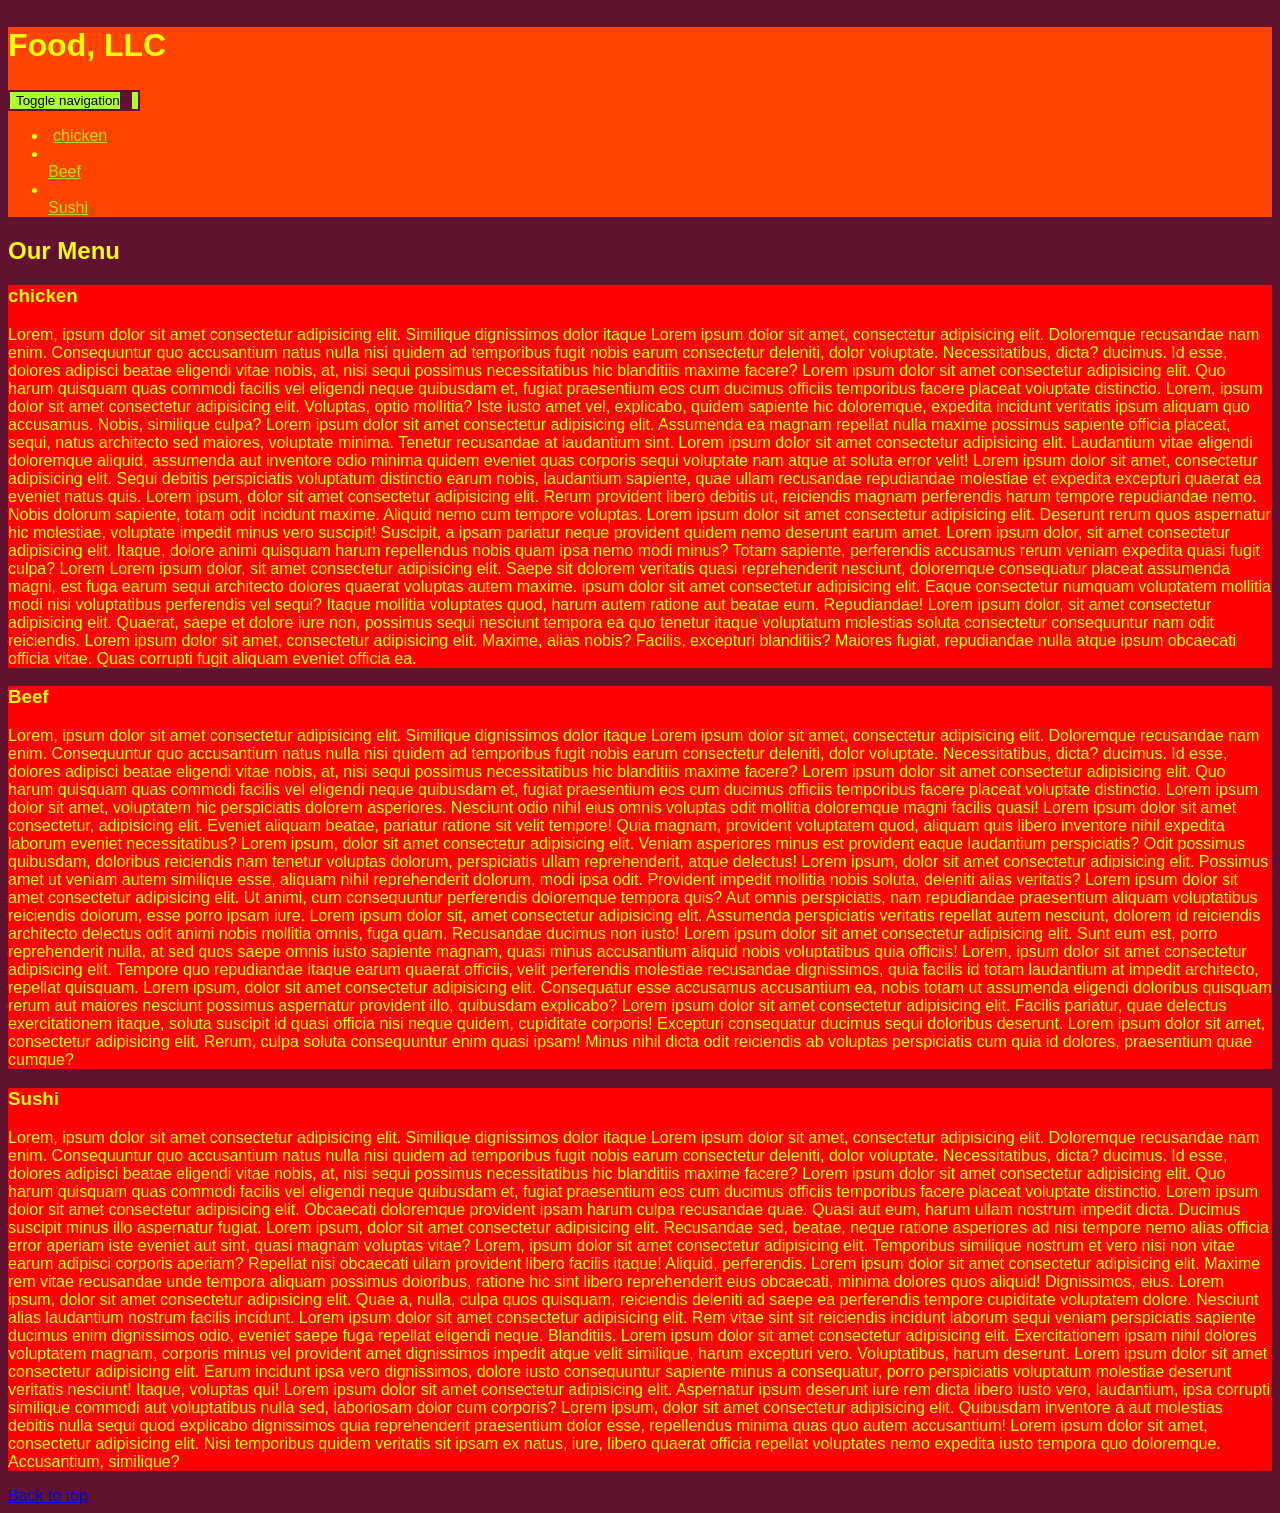
==== gh-pages/module3-solution/index.html @ da10a1c9 "module3" ====
<!DOCTYPE html>
<html lang="en">
  <head>
    <meta charset="UTF-8" />
    <meta http-equiv="X-UA-Compatible" content="IE=edge" />
    <meta name="viewport" content="width=device-width, initial-scale=1.0" />
    <title>Food, LLC</title>
    <link
      rel="stylesheet"
      href="/css/bootstrap-3.3.7-dist/css/bootstrap.min.css"
    />
    <link rel="stylesheet" href="css/styles.css" />
    <link
      rel="stylesheet"
      href="https://fonts.googleapis.com/css2?family=Oxygen:wght@700&display=swap"
    />
  </head>
  <body>
    <header>
      <nav id="header-nav" class="navbar navbar-default">
        <div class="container">
          <div class="navbar-header">
            <h1 id="company-name" class="navbar-brand text-center">
              Food, LLC
            </h1>
            <!-- <div class="navbar-brand pull-left">
                        <h1>Food, LLC</h1>
                    </div> -->

            <button
              type="button"
              class="navbar-toggle collapsed"
              data-toggle="collapse"
              data-target="#collapsable-nav"
              aria-expanded="false"
            >
              <span class="sr-only">Toggle navigation</span>
              <span class="icon-bar"></span>
              <span class="icon-bar"></span>
              <span class="icon-bar"></span>
            </button>
          </div>

          <div id="collapsable-nav" class="collapse navbar-collapse">
            <ul
              id="nav-list"
              class="nav navbar-nav navbar-right hidden visible-xs"
            >
              <li>
                <a href="#chicken">
                  <span class="glyphicon glyphicon-cutlery"></span>
                  chicken
                </a>
              </li>

              <li>
                <a href="#beef">
                  <span class="glyphicon glyphicon-cutlery"></span>
                  <br class="hidden-xs" />
                  Beef
                </a>
              </li>

              <li>
                <a href="#beef">
                  <span class="glyphicon glyphicon-cutlery"></span>
                  <br class="hidden-xs" />
                  Sushi
                </a>
              </li>
            </ul>
          </div>
        </div>
      </nav>
    </header>

    <div id="main-content" class="container">
      <div class="row">
        <h2 id="top" class="text-center">Our Menu</h2>
        <div
          id="chicken"
          class="col-lg-12 col-md-6 col-xs-12 col-sm-12 section-background-color"
        >
          <h3 class="text-center">chicken</h3>
          <p>
            Lorem, ipsum dolor sit amet consectetur adipisicing elit. Similique
            dignissimos dolor itaque Lorem ipsum dolor sit amet, consectetur
            adipisicing elit. Doloremque recusandae nam enim. Consequuntur quo
            accusantium natus nulla nisi quidem ad temporibus fugit nobis earum
            consectetur deleniti, dolor voluptate. Necessitatibus, dicta?
            ducimus. Id esse, dolores adipisci beatae eligendi vitae nobis, at,
            nisi sequi possimus necessitatibus hic blanditiis maxime facere?
            Lorem ipsum dolor sit amet consectetur adipisicing elit. Quo harum
            quisquam quas commodi facilis vel eligendi neque quibusdam et,
            fugiat praesentium eos cum ducimus officiis temporibus facere
            placeat voluptate distinctio. Lorem, ipsum dolor sit amet
            consectetur adipisicing elit. Voluptas, optio mollitia? Iste iusto
            amet vel, explicabo, quidem sapiente hic doloremque, expedita
            incidunt veritatis ipsum aliquam quo accusamus. Nobis, similique
            culpa? Lorem ipsum dolor sit amet consectetur adipisicing elit.
            Assumenda ea magnam repellat nulla maxime possimus sapiente officia
            placeat, sequi, natus architecto sed maiores, voluptate minima.
            Tenetur recusandae at laudantium sint. Lorem ipsum dolor sit amet
            consectetur adipisicing elit. Laudantium vitae eligendi doloremque
            aliquid, assumenda aut inventore odio minima quidem eveniet quas
            corporis sequi voluptate nam atque at soluta error velit! Lorem
            ipsum dolor sit amet, consectetur adipisicing elit. Sequi debitis
            perspiciatis voluptatum distinctio earum nobis, laudantium sapiente,
            quae ullam recusandae repudiandae molestiae et expedita excepturi
            quaerat ea eveniet natus quis. Lorem ipsum, dolor sit amet
            consectetur adipisicing elit. Rerum provident libero debitis ut,
            reiciendis magnam perferendis harum tempore repudiandae nemo. Nobis
            dolorum sapiente, totam odit incidunt maxime. Aliquid nemo cum
            tempore voluptas. Lorem ipsum dolor sit amet consectetur adipisicing
            elit. Deserunt rerum quos aspernatur hic molestiae, voluptate
            impedit minus vero suscipit! Suscipit, a ipsam pariatur neque
            provident quidem nemo deserunt earum amet. Lorem ipsum dolor, sit
            amet consectetur adipisicing elit. Itaque, dolore animi quisquam
            harum repellendus nobis quam ipsa nemo modi minus? Totam sapiente,
            perferendis accusamus rerum veniam expedita quasi fugit culpa? Lorem Lorem ipsum dolor, sit amet consectetur adipisicing elit. Saepe sit dolorem veritatis quasi reprehenderit nesciunt, doloremque consequatur placeat assumenda magni, est fuga earum sequi architecto dolores quaerat voluptas autem maxime.
            ipsum dolor sit amet consectetur adipisicing elit. Eaque consectetur
            numquam voluptatem mollitia modi nisi voluptatibus perferendis vel
            sequi? Itaque mollitia voluptates quod, harum autem ratione aut
            beatae eum. Repudiandae! Lorem ipsum dolor, sit amet consectetur
            adipisicing elit. Quaerat, saepe et dolore iure non, possimus sequi
            nesciunt tempora ea quo tenetur itaque voluptatum molestias soluta
            consectetur consequuntur nam odit reiciendis. Lorem ipsum dolor sit
            amet, consectetur adipisicing elit. Maxime, alias nobis? Facilis,
            excepturi blanditiis? Maiores fugiat, repudiandae nulla atque ipsum
            obcaecati officia vitae. Quas corrupti fugit aliquam eveniet officia
            ea.
          </p>
        </div>

        <div
          id="beef"
          class="col-lg-12 col-md-6 col-xs-12 col-sm-12 section-background-color"
        >
          <h3 class="text-center">Beef</h3>
          <p>
            Lorem, ipsum dolor sit amet consectetur adipisicing elit. Similique
            dignissimos dolor itaque Lorem ipsum dolor sit amet, consectetur
            adipisicing elit. Doloremque recusandae nam enim. Consequuntur quo
            accusantium natus nulla nisi quidem ad temporibus fugit nobis earum
            consectetur deleniti, dolor voluptate. Necessitatibus, dicta?
            ducimus. Id esse, dolores adipisci beatae eligendi vitae nobis, at,
            nisi sequi possimus necessitatibus hic blanditiis maxime facere?
            Lorem ipsum dolor sit amet consectetur adipisicing elit. Quo harum
            quisquam quas commodi facilis vel eligendi neque quibusdam et,
            fugiat praesentium eos cum ducimus officiis temporibus facere
            placeat voluptate distinctio. Lorem ipsum dolor sit amet,
            voluptatem hic perspiciatis dolorem asperiores. Nesciunt odio nihil
            eius omnis voluptas odit mollitia doloremque magni facilis quasi!
            Lorem ipsum dolor sit amet consectetur, adipisicing elit. Eveniet
            aliquam beatae, pariatur ratione sit velit tempore! Quia magnam,
            provident voluptatem quod, aliquam quis libero inventore nihil
            expedita laborum eveniet necessitatibus? Lorem ipsum, dolor sit amet
            consectetur adipisicing elit. Veniam asperiores minus est provident
            eaque laudantium perspiciatis? Odit possimus quibusdam, doloribus
            reiciendis nam tenetur voluptas dolorum, perspiciatis ullam
            reprehenderit, atque delectus! Lorem ipsum, dolor sit amet
            consectetur adipisicing elit. Possimus amet ut veniam autem
            similique esse, aliquam nihil reprehenderit dolorum, modi ipsa odit.
            Provident impedit mollitia nobis soluta, deleniti alias veritatis?
            Lorem ipsum dolor sit amet consectetur adipisicing elit. Ut animi,
            cum consequuntur perferendis doloremque tempora quis? Aut omnis
            perspiciatis, nam repudiandae praesentium aliquam voluptatibus
            reiciendis dolorum, esse porro ipsam iure. Lorem ipsum dolor sit,
            amet consectetur adipisicing elit. Assumenda perspiciatis veritatis
            repellat autem nesciunt, dolorem id reiciendis architecto delectus
            odit animi nobis mollitia omnis, fuga quam. Recusandae ducimus non
            iusto! Lorem ipsum dolor sit amet consectetur adipisicing elit. Sunt
            eum est, porro reprehenderit nulla, at sed quos saepe omnis iusto
            sapiente magnam, quasi minus accusantium aliquid nobis voluptatibus
            quia officiis! Lorem, ipsum dolor sit amet consectetur adipisicing
            elit. Tempore quo repudiandae itaque earum quaerat officiis, velit
            perferendis molestiae recusandae dignissimos, quia facilis id totam
            laudantium at impedit architecto, repellat quisquam. Lorem ipsum,
            dolor sit amet consectetur adipisicing elit. Consequatur esse
            accusamus accusantium ea, nobis totam ut assumenda eligendi
            doloribus quisquam rerum aut maiores nesciunt possimus aspernatur
            provident illo, quibusdam explicabo? Lorem ipsum dolor sit amet
            consectetur adipisicing elit. Facilis pariatur, quae delectus
            exercitationem itaque, soluta suscipit id quasi officia nisi neque
            quidem, cupiditate corporis! Excepturi consequatur ducimus sequi
            doloribus deserunt. Lorem ipsum dolor sit amet, consectetur
            adipisicing elit. Rerum, culpa soluta consequuntur enim quasi ipsam!
            Minus nihil dicta odit reiciendis ab voluptas perspiciatis cum quia
            id dolores, praesentium quae cumque?
          </p>
        </div>

        <div
          id="sushi"
          class="col-lg-12 col-md-12 col-xs-12 col-sm-12 section-background-color"
        >
          <h3 class="text-center">Sushi</h3>
          <p>
            Lorem, ipsum dolor sit amet consectetur adipisicing elit. Similique
            dignissimos dolor itaque Lorem ipsum dolor sit amet, consectetur
            adipisicing elit. Doloremque recusandae nam enim. Consequuntur quo
            accusantium natus nulla nisi quidem ad temporibus fugit nobis earum
            consectetur deleniti, dolor voluptate. Necessitatibus, dicta?
            ducimus. Id esse, dolores adipisci beatae eligendi vitae nobis, at,
            nisi sequi possimus necessitatibus hic blanditiis maxime facere?
            Lorem ipsum dolor sit amet consectetur adipisicing elit. Quo harum
            quisquam quas commodi facilis vel eligendi neque quibusdam et,
            fugiat praesentium eos cum ducimus officiis temporibus facere
            placeat voluptate distinctio. Lorem ipsum dolor sit amet consectetur
            adipisicing elit. Obcaecati doloremque provident ipsam harum culpa
            recusandae quae. Quasi aut eum, harum ullam nostrum impedit dicta.
            Ducimus suscipit minus illo aspernatur fugiat. Lorem ipsum, dolor
            sit amet consectetur adipisicing elit. Recusandae sed, beatae, neque
            ratione asperiores ad nisi tempore nemo alias officia error aperiam
            iste eveniet aut sint, quasi magnam voluptas vitae? Lorem, ipsum
            dolor sit amet consectetur adipisicing elit. Temporibus similique
            nostrum et vero nisi non vitae earum adipisci corporis aperiam?
            Repellat nisi obcaecati ullam provident libero facilis itaque!
            Aliquid, perferendis. Lorem ipsum dolor sit amet consectetur
            adipisicing elit. Maxime rem vitae recusandae unde tempora aliquam
            possimus doloribus, ratione hic sint libero reprehenderit eius
            obcaecati, minima dolores quos aliquid! Dignissimos, eius. Lorem
            ipsum, dolor sit amet consectetur adipisicing elit. Quae a, nulla,
            culpa quos quisquam, reiciendis deleniti ad saepe ea perferendis
            tempore cupiditate voluptatem dolore. Nesciunt alias laudantium
            nostrum facilis incidunt. Lorem ipsum dolor sit amet consectetur
            adipisicing elit. Rem vitae sint sit reiciendis incidunt laborum
            sequi veniam perspiciatis sapiente ducimus enim dignissimos odio,
            eveniet saepe fuga repellat eligendi neque. Blanditiis. Lorem ipsum
            dolor sit amet consectetur adipisicing elit. Exercitationem ipsam
            nihil dolores voluptatem magnam, corporis minus vel provident amet
            dignissimos impedit atque velit similique, harum excepturi vero.
            Voluptatibus, harum deserunt. Lorem ipsum dolor sit amet consectetur
            adipisicing elit. Earum incidunt ipsa vero dignissimos, dolore iusto
            consequuntur sapiente minus a consequatur, porro perspiciatis
            voluptatum molestiae deserunt veritatis nesciunt! Itaque, voluptas
            qui! Lorem ipsum dolor sit amet consectetur adipisicing elit.
            Aspernatur ipsum deserunt iure rem dicta libero iusto vero,
            laudantium, ipsa corrupti similique commodi aut voluptatibus nulla
            sed, laboriosam dolor cum corporis? Lorem ipsum, dolor sit amet
            consectetur adipisicing elit. Quibusdam inventore a aut molestias
            debitis nulla sequi quod explicabo dignissimos quia reprehenderit
            praesentium dolor esse, repellendus minima quas quo autem
            accusantium! Lorem ipsum dolor sit amet, consectetur adipisicing
            elit. Nisi temporibus quidem veritatis sit ipsam ex natus, iure,
            libero quaerat officia repellat voluptates nemo expedita iusto
            tempora quo doloremque. Accusantium, similique?
          </p>
        </div>
        <a
          href="#top"
          class="visible-xs visible-md visible-lg visible-sm text-center internal-link"
          >Back to top</a
        >
      </div>
    </div>

    <script src="/css/bootstrap-3.3.7-dist/jquery-3.6.1.min.js"></script>
    <script src="/css/bootstrap-3.3.7-dist/js/bootstrap.min.js"></script>
    <script src="/css/bootstrap-3.3.7-dist/js/bootstrap.js"></script>
  </body>
</html>
---- gh-pages/module3-solution/css/styles.css ----
body {
    background-color: #61122f;
    color: yellow;
    font-size: 16px;
    font-family: sans-serif;
}
#company-name {
    color: yellow;
}

#header-nav {
    background-color: orangered;
    border-radius: 0;
    border: 0;
}

.navbar-default .navbar-brand {
    font-size: 2em;
    color: #ffffff;
}

.navbar-default .navbar-collapse {
    border: none;
}

#nav-list a:active {
    border: none;
    border-width: 0;
}

#nav-list a {
    text-align: center;
}

#nav-list a:hover{
    background: e7e7e7;
}

.glyphicon {
    margin-right: 5px;
}

.navbar-header button.navbar-toggle, .navbar-header .icon-bar {
    border: 2px solid #61122f;
    background: greenyellow;
}

.section-background-color {
    background-color: red;
}

a span {
    color: yellow;
}

li a{
    color: #b8df10;
}


/* #chicken {
    margin-right: 10px;
}

#beef {
    margin-right: 10px;
} */


/* large devices only */

@media (min-width: 1200px) {
    .col-lg-4{
        width: 100%;
        height: 1000px;
    }
}


/* medium devices */

@media (min-width: 767px) and (max-width: 1199px) {
    #chicken{
        margin-right: 4%;
    }
    #beef{
        margin-right: 0;
    }
    #sushi{
        margin-top: 10px;
    }
    .col-md-6{
        width: 48%;
    }
    .internal-link{
        margin-top: 10px;
        text-transform: uppercase;
    }
    a:hover{
        color: white;
    }
}

/* small devices only */

@media (max-width: 767px) {
    h1{
        margin-left: 25px;
        display: inline-block;
        margin-top: 10px;
    }
    #company-name{
        font-size: 2em;
        color: white;
    }
    .navbar-default .navbar-collapse{
        border: none;
        background-color: white;
    }
    #beef{
        margin: 10px 0px;
    }
    .internal-link{
        margin-top: 10px;
        text-transform: uppercase;
    }
    a:hover{
        color: white;
    }
}
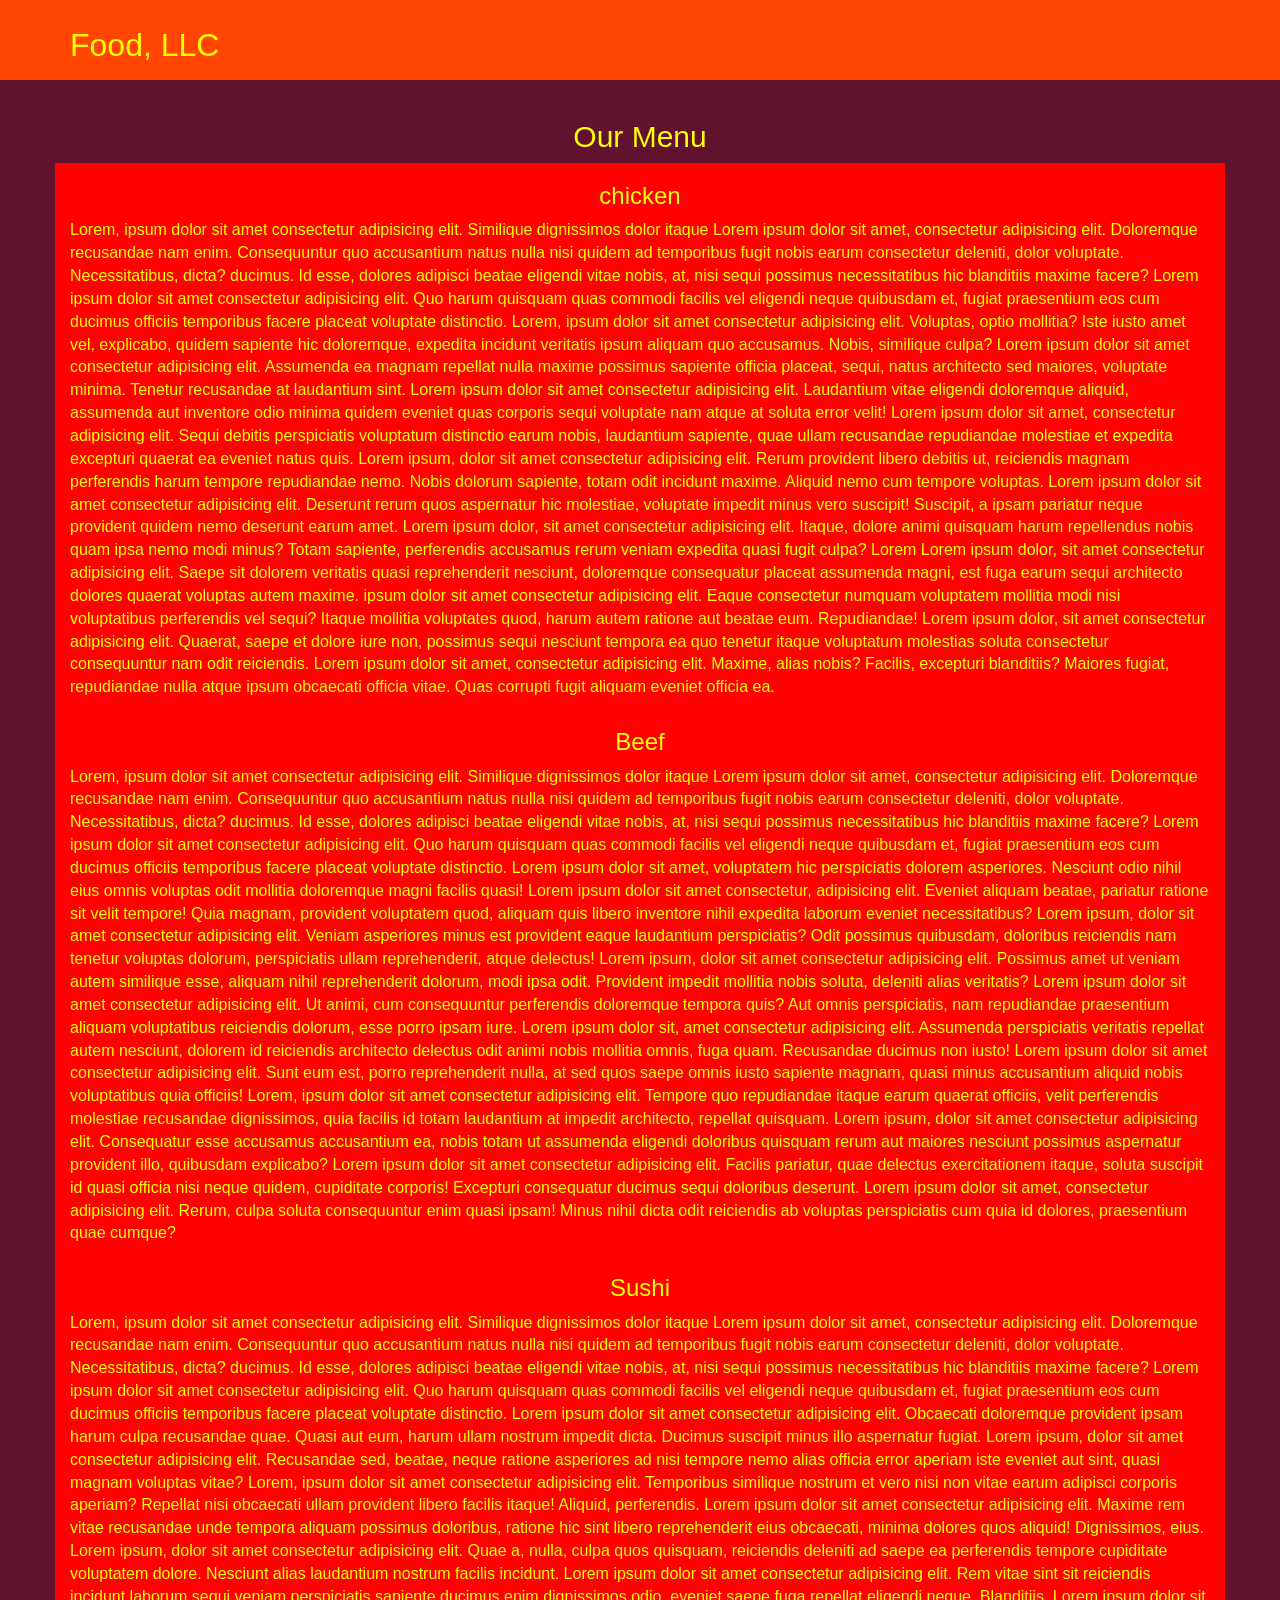
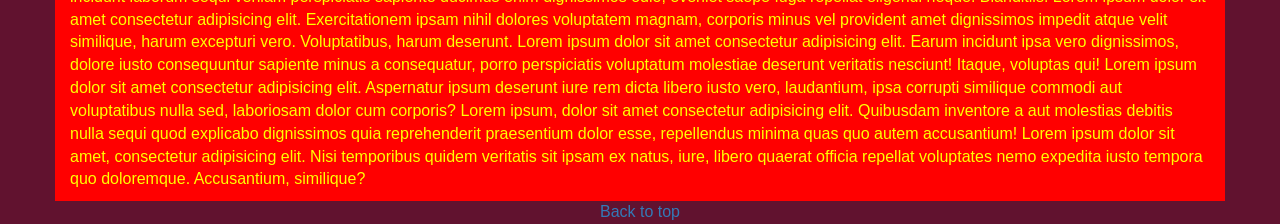
==== commit 68f96da4: "Update index.html" ====
--- a/gh-pages/module3-solution/index.html
+++ b/gh-pages/module3-solution/index.html
@@ -1,262 +1,263 @@
-<!DOCTYPE html>
-<html lang="en">
-  <head>
-    <meta charset="UTF-8" />
-    <meta http-equiv="X-UA-Compatible" content="IE=edge" />
-    <meta name="viewport" content="width=device-width, initial-scale=1.0" />
-    <title>Food, LLC</title>
-    <link
-      rel="stylesheet"
-      href="/css/bootstrap-3.3.7-dist/css/bootstrap.min.css"
-    />
-    <link rel="stylesheet" href="css/styles.css" />
-    <link
-      rel="stylesheet"
-      href="https://fonts.googleapis.com/css2?family=Oxygen:wght@700&display=swap"
-    />
-  </head>
-  <body>
-    <header>
-      <nav id="header-nav" class="navbar navbar-default">
-        <div class="container">
-          <div class="navbar-header">
-            <h1 id="company-name" class="navbar-brand text-center">
-              Food, LLC
-            </h1>
-            <!-- <div class="navbar-brand pull-left">
-                        <h1>Food, LLC</h1>
-                    </div> -->
-
-            <button
-              type="button"
-              class="navbar-toggle collapsed"
-              data-toggle="collapse"
-              data-target="#collapsable-nav"
-              aria-expanded="false"
-            >
-              <span class="sr-only">Toggle navigation</span>
-              <span class="icon-bar"></span>
-              <span class="icon-bar"></span>
-              <span class="icon-bar"></span>
-            </button>
-          </div>
-
-          <div id="collapsable-nav" class="collapse navbar-collapse">
-            <ul
-              id="nav-list"
-              class="nav navbar-nav navbar-right hidden visible-xs"
-            >
-              <li>
-                <a href="#chicken">
-                  <span class="glyphicon glyphicon-cutlery"></span>
-                  chicken
-                </a>
-              </li>
-
-              <li>
-                <a href="#beef">
-                  <span class="glyphicon glyphicon-cutlery"></span>
-                  <br class="hidden-xs" />
-                  Beef
-                </a>
-              </li>
-
-              <li>
-                <a href="#beef">
-                  <span class="glyphicon glyphicon-cutlery"></span>
-                  <br class="hidden-xs" />
-                  Sushi
-                </a>
-              </li>
-            </ul>
-          </div>
-        </div>
-      </nav>
-    </header>
-
-    <div id="main-content" class="container">
-      <div class="row">
-        <h2 id="top" class="text-center">Our Menu</h2>
-        <div
-          id="chicken"
-          class="col-lg-12 col-md-6 col-xs-12 col-sm-12 section-background-color"
-        >
-          <h3 class="text-center">chicken</h3>
-          <p>
-            Lorem, ipsum dolor sit amet consectetur adipisicing elit. Similique
-            dignissimos dolor itaque Lorem ipsum dolor sit amet, consectetur
-            adipisicing elit. Doloremque recusandae nam enim. Consequuntur quo
-            accusantium natus nulla nisi quidem ad temporibus fugit nobis earum
-            consectetur deleniti, dolor voluptate. Necessitatibus, dicta?
-            ducimus. Id esse, dolores adipisci beatae eligendi vitae nobis, at,
-            nisi sequi possimus necessitatibus hic blanditiis maxime facere?
-            Lorem ipsum dolor sit amet consectetur adipisicing elit. Quo harum
-            quisquam quas commodi facilis vel eligendi neque quibusdam et,
-            fugiat praesentium eos cum ducimus officiis temporibus facere
-            placeat voluptate distinctio. Lorem, ipsum dolor sit amet
-            consectetur adipisicing elit. Voluptas, optio mollitia? Iste iusto
-            amet vel, explicabo, quidem sapiente hic doloremque, expedita
-            incidunt veritatis ipsum aliquam quo accusamus. Nobis, similique
-            culpa? Lorem ipsum dolor sit amet consectetur adipisicing elit.
-            Assumenda ea magnam repellat nulla maxime possimus sapiente officia
-            placeat, sequi, natus architecto sed maiores, voluptate minima.
-            Tenetur recusandae at laudantium sint. Lorem ipsum dolor sit amet
-            consectetur adipisicing elit. Laudantium vitae eligendi doloremque
-            aliquid, assumenda aut inventore odio minima quidem eveniet quas
-            corporis sequi voluptate nam atque at soluta error velit! Lorem
-            ipsum dolor sit amet, consectetur adipisicing elit. Sequi debitis
-            perspiciatis voluptatum distinctio earum nobis, laudantium sapiente,
-            quae ullam recusandae repudiandae molestiae et expedita excepturi
-            quaerat ea eveniet natus quis. Lorem ipsum, dolor sit amet
-            consectetur adipisicing elit. Rerum provident libero debitis ut,
-            reiciendis magnam perferendis harum tempore repudiandae nemo. Nobis
-            dolorum sapiente, totam odit incidunt maxime. Aliquid nemo cum
-            tempore voluptas. Lorem ipsum dolor sit amet consectetur adipisicing
-            elit. Deserunt rerum quos aspernatur hic molestiae, voluptate
-            impedit minus vero suscipit! Suscipit, a ipsam pariatur neque
-            provident quidem nemo deserunt earum amet. Lorem ipsum dolor, sit
-            amet consectetur adipisicing elit. Itaque, dolore animi quisquam
-            harum repellendus nobis quam ipsa nemo modi minus? Totam sapiente,
-            perferendis accusamus rerum veniam expedita quasi fugit culpa? Lorem Lorem ipsum dolor, sit amet consectetur adipisicing elit. Saepe sit dolorem veritatis quasi reprehenderit nesciunt, doloremque consequatur placeat assumenda magni, est fuga earum sequi architecto dolores quaerat voluptas autem maxime.
-            ipsum dolor sit amet consectetur adipisicing elit. Eaque consectetur
-            numquam voluptatem mollitia modi nisi voluptatibus perferendis vel
-            sequi? Itaque mollitia voluptates quod, harum autem ratione aut
-            beatae eum. Repudiandae! Lorem ipsum dolor, sit amet consectetur
-            adipisicing elit. Quaerat, saepe et dolore iure non, possimus sequi
-            nesciunt tempora ea quo tenetur itaque voluptatum molestias soluta
-            consectetur consequuntur nam odit reiciendis. Lorem ipsum dolor sit
-            amet, consectetur adipisicing elit. Maxime, alias nobis? Facilis,
-            excepturi blanditiis? Maiores fugiat, repudiandae nulla atque ipsum
-            obcaecati officia vitae. Quas corrupti fugit aliquam eveniet officia
-            ea.
-          </p>
-        </div>
-
-        <div
-          id="beef"
-          class="col-lg-12 col-md-6 col-xs-12 col-sm-12 section-background-color"
-        >
-          <h3 class="text-center">Beef</h3>
-          <p>
-            Lorem, ipsum dolor sit amet consectetur adipisicing elit. Similique
-            dignissimos dolor itaque Lorem ipsum dolor sit amet, consectetur
-            adipisicing elit. Doloremque recusandae nam enim. Consequuntur quo
-            accusantium natus nulla nisi quidem ad temporibus fugit nobis earum
-            consectetur deleniti, dolor voluptate. Necessitatibus, dicta?
-            ducimus. Id esse, dolores adipisci beatae eligendi vitae nobis, at,
-            nisi sequi possimus necessitatibus hic blanditiis maxime facere?
-            Lorem ipsum dolor sit amet consectetur adipisicing elit. Quo harum
-            quisquam quas commodi facilis vel eligendi neque quibusdam et,
-            fugiat praesentium eos cum ducimus officiis temporibus facere
-            placeat voluptate distinctio. Lorem ipsum dolor sit amet,
-            voluptatem hic perspiciatis dolorem asperiores. Nesciunt odio nihil
-            eius omnis voluptas odit mollitia doloremque magni facilis quasi!
-            Lorem ipsum dolor sit amet consectetur, adipisicing elit. Eveniet
-            aliquam beatae, pariatur ratione sit velit tempore! Quia magnam,
-            provident voluptatem quod, aliquam quis libero inventore nihil
-            expedita laborum eveniet necessitatibus? Lorem ipsum, dolor sit amet
-            consectetur adipisicing elit. Veniam asperiores minus est provident
-            eaque laudantium perspiciatis? Odit possimus quibusdam, doloribus
-            reiciendis nam tenetur voluptas dolorum, perspiciatis ullam
-            reprehenderit, atque delectus! Lorem ipsum, dolor sit amet
-            consectetur adipisicing elit. Possimus amet ut veniam autem
-            similique esse, aliquam nihil reprehenderit dolorum, modi ipsa odit.
-            Provident impedit mollitia nobis soluta, deleniti alias veritatis?
-            Lorem ipsum dolor sit amet consectetur adipisicing elit. Ut animi,
-            cum consequuntur perferendis doloremque tempora quis? Aut omnis
-            perspiciatis, nam repudiandae praesentium aliquam voluptatibus
-            reiciendis dolorum, esse porro ipsam iure. Lorem ipsum dolor sit,
-            amet consectetur adipisicing elit. Assumenda perspiciatis veritatis
-            repellat autem nesciunt, dolorem id reiciendis architecto delectus
-            odit animi nobis mollitia omnis, fuga quam. Recusandae ducimus non
-            iusto! Lorem ipsum dolor sit amet consectetur adipisicing elit. Sunt
-            eum est, porro reprehenderit nulla, at sed quos saepe omnis iusto
-            sapiente magnam, quasi minus accusantium aliquid nobis voluptatibus
-            quia officiis! Lorem, ipsum dolor sit amet consectetur adipisicing
-            elit. Tempore quo repudiandae itaque earum quaerat officiis, velit
-            perferendis molestiae recusandae dignissimos, quia facilis id totam
-            laudantium at impedit architecto, repellat quisquam. Lorem ipsum,
-            dolor sit amet consectetur adipisicing elit. Consequatur esse
-            accusamus accusantium ea, nobis totam ut assumenda eligendi
-            doloribus quisquam rerum aut maiores nesciunt possimus aspernatur
-            provident illo, quibusdam explicabo? Lorem ipsum dolor sit amet
-            consectetur adipisicing elit. Facilis pariatur, quae delectus
-            exercitationem itaque, soluta suscipit id quasi officia nisi neque
-            quidem, cupiditate corporis! Excepturi consequatur ducimus sequi
-            doloribus deserunt. Lorem ipsum dolor sit amet, consectetur
-            adipisicing elit. Rerum, culpa soluta consequuntur enim quasi ipsam!
-            Minus nihil dicta odit reiciendis ab voluptas perspiciatis cum quia
-            id dolores, praesentium quae cumque?
-          </p>
-        </div>
-
-        <div
-          id="sushi"
-          class="col-lg-12 col-md-12 col-xs-12 col-sm-12 section-background-color"
-        >
-          <h3 class="text-center">Sushi</h3>
-          <p>
-            Lorem, ipsum dolor sit amet consectetur adipisicing elit. Similique
-            dignissimos dolor itaque Lorem ipsum dolor sit amet, consectetur
-            adipisicing elit. Doloremque recusandae nam enim. Consequuntur quo
-            accusantium natus nulla nisi quidem ad temporibus fugit nobis earum
-            consectetur deleniti, dolor voluptate. Necessitatibus, dicta?
-            ducimus. Id esse, dolores adipisci beatae eligendi vitae nobis, at,
-            nisi sequi possimus necessitatibus hic blanditiis maxime facere?
-            Lorem ipsum dolor sit amet consectetur adipisicing elit. Quo harum
-            quisquam quas commodi facilis vel eligendi neque quibusdam et,
-            fugiat praesentium eos cum ducimus officiis temporibus facere
-            placeat voluptate distinctio. Lorem ipsum dolor sit amet consectetur
-            adipisicing elit. Obcaecati doloremque provident ipsam harum culpa
-            recusandae quae. Quasi aut eum, harum ullam nostrum impedit dicta.
-            Ducimus suscipit minus illo aspernatur fugiat. Lorem ipsum, dolor
-            sit amet consectetur adipisicing elit. Recusandae sed, beatae, neque
-            ratione asperiores ad nisi tempore nemo alias officia error aperiam
-            iste eveniet aut sint, quasi magnam voluptas vitae? Lorem, ipsum
-            dolor sit amet consectetur adipisicing elit. Temporibus similique
-            nostrum et vero nisi non vitae earum adipisci corporis aperiam?
-            Repellat nisi obcaecati ullam provident libero facilis itaque!
-            Aliquid, perferendis. Lorem ipsum dolor sit amet consectetur
-            adipisicing elit. Maxime rem vitae recusandae unde tempora aliquam
-            possimus doloribus, ratione hic sint libero reprehenderit eius
-            obcaecati, minima dolores quos aliquid! Dignissimos, eius. Lorem
-            ipsum, dolor sit amet consectetur adipisicing elit. Quae a, nulla,
-            culpa quos quisquam, reiciendis deleniti ad saepe ea perferendis
-            tempore cupiditate voluptatem dolore. Nesciunt alias laudantium
-            nostrum facilis incidunt. Lorem ipsum dolor sit amet consectetur
-            adipisicing elit. Rem vitae sint sit reiciendis incidunt laborum
-            sequi veniam perspiciatis sapiente ducimus enim dignissimos odio,
-            eveniet saepe fuga repellat eligendi neque. Blanditiis. Lorem ipsum
-            dolor sit amet consectetur adipisicing elit. Exercitationem ipsam
-            nihil dolores voluptatem magnam, corporis minus vel provident amet
-            dignissimos impedit atque velit similique, harum excepturi vero.
-            Voluptatibus, harum deserunt. Lorem ipsum dolor sit amet consectetur
-            adipisicing elit. Earum incidunt ipsa vero dignissimos, dolore iusto
-            consequuntur sapiente minus a consequatur, porro perspiciatis
-            voluptatum molestiae deserunt veritatis nesciunt! Itaque, voluptas
-            qui! Lorem ipsum dolor sit amet consectetur adipisicing elit.
-            Aspernatur ipsum deserunt iure rem dicta libero iusto vero,
-            laudantium, ipsa corrupti similique commodi aut voluptatibus nulla
-            sed, laboriosam dolor cum corporis? Lorem ipsum, dolor sit amet
-            consectetur adipisicing elit. Quibusdam inventore a aut molestias
-            debitis nulla sequi quod explicabo dignissimos quia reprehenderit
-            praesentium dolor esse, repellendus minima quas quo autem
-            accusantium! Lorem ipsum dolor sit amet, consectetur adipisicing
-            elit. Nisi temporibus quidem veritatis sit ipsam ex natus, iure,
-            libero quaerat officia repellat voluptates nemo expedita iusto
-            tempora quo doloremque. Accusantium, similique?
-          </p>
-        </div>
-        <a
-          href="#top"
-          class="visible-xs visible-md visible-lg visible-sm text-center internal-link"
-          >Back to top</a
-        >
-      </div>
-    </div>
-
-    <script src="/css/bootstrap-3.3.7-dist/jquery-3.6.1.min.js"></script>
-    <script src="/css/bootstrap-3.3.7-dist/js/bootstrap.min.js"></script>
-    <script src="/css/bootstrap-3.3.7-dist/js/bootstrap.js"></script>
-  </body>
-</html>
+<!DOCTYPE html>
+<html lang="en">
+  <head>
+    <meta charset="UTF-8" />
+    <meta http-equiv="X-UA-Compatible" content="IE=edge" />
+    <meta name="viewport" content="width=device-width, initial-scale=1.0" />
+    <title>Food, LLC</title>
+    <link
+      rel="stylesheet"
+      href="/css/bootstrap-3.3.7-dist/css/bootstrap.min.css"
+    />
+    <link rel="stylesheet" href="css/bootstrap.min.css" />
+    <link rel="stylesheet" href="css/styles.css" />
+    <link
+      rel="stylesheet"
+      href="https://fonts.googleapis.com/css2?family=Oxygen:wght@700&display=swap"
+    />
+  </head>
+  <body>
+    <header>
+      <nav id="header-nav" class="navbar navbar-default">
+        <div class="container">
+          <div class="navbar-header">
+            <h1 id="company-name" class="navbar-brand text-center">
+              Food, LLC
+            </h1>
+            <!-- <div class="navbar-brand pull-left">
+                        <h1>Food, LLC</h1>
+                    </div> -->
+
+            <button
+              type="button"
+              class="navbar-toggle collapsed"
+              data-toggle="collapse"
+              data-target="#collapsable-nav"
+              aria-expanded="false"
+            >
+              <span class="sr-only">Toggle navigation</span>
+              <span class="icon-bar"></span>
+              <span class="icon-bar"></span>
+              <span class="icon-bar"></span>
+            </button>
+          </div>
+
+          <div id="collapsable-nav" class="collapse navbar-collapse">
+            <ul
+              id="nav-list"
+              class="nav navbar-nav navbar-right hidden visible-xs"
+            >
+              <li>
+                <a href="#chicken">
+                  <span class="glyphicon glyphicon-cutlery"></span>
+                  chicken
+                </a>
+              </li>
+
+              <li>
+                <a href="#beef">
+                  <span class="glyphicon glyphicon-cutlery"></span>
+                  <br class="hidden-xs" />
+                  Beef
+                </a>
+              </li>
+
+              <li>
+                <a href="#beef">
+                  <span class="glyphicon glyphicon-cutlery"></span>
+                  <br class="hidden-xs" />
+                  Sushi
+                </a>
+              </li>
+            </ul>
+          </div>
+        </div>
+      </nav>
+    </header>
+
+    <div id="main-content" class="container">
+      <div class="row">
+        <h2 id="top" class="text-center">Our Menu</h2>
+        <div
+          id="chicken"
+          class="col-lg-12 col-md-6 col-xs-12 col-sm-12 section-background-color"
+        >
+          <h3 class="text-center">chicken</h3>
+          <p>
+            Lorem, ipsum dolor sit amet consectetur adipisicing elit. Similique
+            dignissimos dolor itaque Lorem ipsum dolor sit amet, consectetur
+            adipisicing elit. Doloremque recusandae nam enim. Consequuntur quo
+            accusantium natus nulla nisi quidem ad temporibus fugit nobis earum
+            consectetur deleniti, dolor voluptate. Necessitatibus, dicta?
+            ducimus. Id esse, dolores adipisci beatae eligendi vitae nobis, at,
+            nisi sequi possimus necessitatibus hic blanditiis maxime facere?
+            Lorem ipsum dolor sit amet consectetur adipisicing elit. Quo harum
+            quisquam quas commodi facilis vel eligendi neque quibusdam et,
+            fugiat praesentium eos cum ducimus officiis temporibus facere
+            placeat voluptate distinctio. Lorem, ipsum dolor sit amet
+            consectetur adipisicing elit. Voluptas, optio mollitia? Iste iusto
+            amet vel, explicabo, quidem sapiente hic doloremque, expedita
+            incidunt veritatis ipsum aliquam quo accusamus. Nobis, similique
+            culpa? Lorem ipsum dolor sit amet consectetur adipisicing elit.
+            Assumenda ea magnam repellat nulla maxime possimus sapiente officia
+            placeat, sequi, natus architecto sed maiores, voluptate minima.
+            Tenetur recusandae at laudantium sint. Lorem ipsum dolor sit amet
+            consectetur adipisicing elit. Laudantium vitae eligendi doloremque
+            aliquid, assumenda aut inventore odio minima quidem eveniet quas
+            corporis sequi voluptate nam atque at soluta error velit! Lorem
+            ipsum dolor sit amet, consectetur adipisicing elit. Sequi debitis
+            perspiciatis voluptatum distinctio earum nobis, laudantium sapiente,
+            quae ullam recusandae repudiandae molestiae et expedita excepturi
+            quaerat ea eveniet natus quis. Lorem ipsum, dolor sit amet
+            consectetur adipisicing elit. Rerum provident libero debitis ut,
+            reiciendis magnam perferendis harum tempore repudiandae nemo. Nobis
+            dolorum sapiente, totam odit incidunt maxime. Aliquid nemo cum
+            tempore voluptas. Lorem ipsum dolor sit amet consectetur adipisicing
+            elit. Deserunt rerum quos aspernatur hic molestiae, voluptate
+            impedit minus vero suscipit! Suscipit, a ipsam pariatur neque
+            provident quidem nemo deserunt earum amet. Lorem ipsum dolor, sit
+            amet consectetur adipisicing elit. Itaque, dolore animi quisquam
+            harum repellendus nobis quam ipsa nemo modi minus? Totam sapiente,
+            perferendis accusamus rerum veniam expedita quasi fugit culpa? Lorem Lorem ipsum dolor, sit amet consectetur adipisicing elit. Saepe sit dolorem veritatis quasi reprehenderit nesciunt, doloremque consequatur placeat assumenda magni, est fuga earum sequi architecto dolores quaerat voluptas autem maxime.
+            ipsum dolor sit amet consectetur adipisicing elit. Eaque consectetur
+            numquam voluptatem mollitia modi nisi voluptatibus perferendis vel
+            sequi? Itaque mollitia voluptates quod, harum autem ratione aut
+            beatae eum. Repudiandae! Lorem ipsum dolor, sit amet consectetur
+            adipisicing elit. Quaerat, saepe et dolore iure non, possimus sequi
+            nesciunt tempora ea quo tenetur itaque voluptatum molestias soluta
+            consectetur consequuntur nam odit reiciendis. Lorem ipsum dolor sit
+            amet, consectetur adipisicing elit. Maxime, alias nobis? Facilis,
+            excepturi blanditiis? Maiores fugiat, repudiandae nulla atque ipsum
+            obcaecati officia vitae. Quas corrupti fugit aliquam eveniet officia
+            ea.
+          </p>
+        </div>
+
+        <div
+          id="beef"
+          class="col-lg-12 col-md-6 col-xs-12 col-sm-12 section-background-color"
+        >
+          <h3 class="text-center">Beef</h3>
+          <p>
+            Lorem, ipsum dolor sit amet consectetur adipisicing elit. Similique
+            dignissimos dolor itaque Lorem ipsum dolor sit amet, consectetur
+            adipisicing elit. Doloremque recusandae nam enim. Consequuntur quo
+            accusantium natus nulla nisi quidem ad temporibus fugit nobis earum
+            consectetur deleniti, dolor voluptate. Necessitatibus, dicta?
+            ducimus. Id esse, dolores adipisci beatae eligendi vitae nobis, at,
+            nisi sequi possimus necessitatibus hic blanditiis maxime facere?
+            Lorem ipsum dolor sit amet consectetur adipisicing elit. Quo harum
+            quisquam quas commodi facilis vel eligendi neque quibusdam et,
+            fugiat praesentium eos cum ducimus officiis temporibus facere
+            placeat voluptate distinctio. Lorem ipsum dolor sit amet,
+            voluptatem hic perspiciatis dolorem asperiores. Nesciunt odio nihil
+            eius omnis voluptas odit mollitia doloremque magni facilis quasi!
+            Lorem ipsum dolor sit amet consectetur, adipisicing elit. Eveniet
+            aliquam beatae, pariatur ratione sit velit tempore! Quia magnam,
+            provident voluptatem quod, aliquam quis libero inventore nihil
+            expedita laborum eveniet necessitatibus? Lorem ipsum, dolor sit amet
+            consectetur adipisicing elit. Veniam asperiores minus est provident
+            eaque laudantium perspiciatis? Odit possimus quibusdam, doloribus
+            reiciendis nam tenetur voluptas dolorum, perspiciatis ullam
+            reprehenderit, atque delectus! Lorem ipsum, dolor sit amet
+            consectetur adipisicing elit. Possimus amet ut veniam autem
+            similique esse, aliquam nihil reprehenderit dolorum, modi ipsa odit.
+            Provident impedit mollitia nobis soluta, deleniti alias veritatis?
+            Lorem ipsum dolor sit amet consectetur adipisicing elit. Ut animi,
+            cum consequuntur perferendis doloremque tempora quis? Aut omnis
+            perspiciatis, nam repudiandae praesentium aliquam voluptatibus
+            reiciendis dolorum, esse porro ipsam iure. Lorem ipsum dolor sit,
+            amet consectetur adipisicing elit. Assumenda perspiciatis veritatis
+            repellat autem nesciunt, dolorem id reiciendis architecto delectus
+            odit animi nobis mollitia omnis, fuga quam. Recusandae ducimus non
+            iusto! Lorem ipsum dolor sit amet consectetur adipisicing elit. Sunt
+            eum est, porro reprehenderit nulla, at sed quos saepe omnis iusto
+            sapiente magnam, quasi minus accusantium aliquid nobis voluptatibus
+            quia officiis! Lorem, ipsum dolor sit amet consectetur adipisicing
+            elit. Tempore quo repudiandae itaque earum quaerat officiis, velit
+            perferendis molestiae recusandae dignissimos, quia facilis id totam
+            laudantium at impedit architecto, repellat quisquam. Lorem ipsum,
+            dolor sit amet consectetur adipisicing elit. Consequatur esse
+            accusamus accusantium ea, nobis totam ut assumenda eligendi
+            doloribus quisquam rerum aut maiores nesciunt possimus aspernatur
+            provident illo, quibusdam explicabo? Lorem ipsum dolor sit amet
+            consectetur adipisicing elit. Facilis pariatur, quae delectus
+            exercitationem itaque, soluta suscipit id quasi officia nisi neque
+            quidem, cupiditate corporis! Excepturi consequatur ducimus sequi
+            doloribus deserunt. Lorem ipsum dolor sit amet, consectetur
+            adipisicing elit. Rerum, culpa soluta consequuntur enim quasi ipsam!
+            Minus nihil dicta odit reiciendis ab voluptas perspiciatis cum quia
+            id dolores, praesentium quae cumque?
+          </p>
+        </div>
+
+        <div
+          id="sushi"
+          class="col-lg-12 col-md-12 col-xs-12 col-sm-12 section-background-color"
+        >
+          <h3 class="text-center">Sushi</h3>
+          <p>
+            Lorem, ipsum dolor sit amet consectetur adipisicing elit. Similique
+            dignissimos dolor itaque Lorem ipsum dolor sit amet, consectetur
+            adipisicing elit. Doloremque recusandae nam enim. Consequuntur quo
+            accusantium natus nulla nisi quidem ad temporibus fugit nobis earum
+            consectetur deleniti, dolor voluptate. Necessitatibus, dicta?
+            ducimus. Id esse, dolores adipisci beatae eligendi vitae nobis, at,
+            nisi sequi possimus necessitatibus hic blanditiis maxime facere?
+            Lorem ipsum dolor sit amet consectetur adipisicing elit. Quo harum
+            quisquam quas commodi facilis vel eligendi neque quibusdam et,
+            fugiat praesentium eos cum ducimus officiis temporibus facere
+            placeat voluptate distinctio. Lorem ipsum dolor sit amet consectetur
+            adipisicing elit. Obcaecati doloremque provident ipsam harum culpa
+            recusandae quae. Quasi aut eum, harum ullam nostrum impedit dicta.
+            Ducimus suscipit minus illo aspernatur fugiat. Lorem ipsum, dolor
+            sit amet consectetur adipisicing elit. Recusandae sed, beatae, neque
+            ratione asperiores ad nisi tempore nemo alias officia error aperiam
+            iste eveniet aut sint, quasi magnam voluptas vitae? Lorem, ipsum
+            dolor sit amet consectetur adipisicing elit. Temporibus similique
+            nostrum et vero nisi non vitae earum adipisci corporis aperiam?
+            Repellat nisi obcaecati ullam provident libero facilis itaque!
+            Aliquid, perferendis. Lorem ipsum dolor sit amet consectetur
+            adipisicing elit. Maxime rem vitae recusandae unde tempora aliquam
+            possimus doloribus, ratione hic sint libero reprehenderit eius
+            obcaecati, minima dolores quos aliquid! Dignissimos, eius. Lorem
+            ipsum, dolor sit amet consectetur adipisicing elit. Quae a, nulla,
+            culpa quos quisquam, reiciendis deleniti ad saepe ea perferendis
+            tempore cupiditate voluptatem dolore. Nesciunt alias laudantium
+            nostrum facilis incidunt. Lorem ipsum dolor sit amet consectetur
+            adipisicing elit. Rem vitae sint sit reiciendis incidunt laborum
+            sequi veniam perspiciatis sapiente ducimus enim dignissimos odio,
+            eveniet saepe fuga repellat eligendi neque. Blanditiis. Lorem ipsum
+            dolor sit amet consectetur adipisicing elit. Exercitationem ipsam
+            nihil dolores voluptatem magnam, corporis minus vel provident amet
+            dignissimos impedit atque velit similique, harum excepturi vero.
+            Voluptatibus, harum deserunt. Lorem ipsum dolor sit amet consectetur
+            adipisicing elit. Earum incidunt ipsa vero dignissimos, dolore iusto
+            consequuntur sapiente minus a consequatur, porro perspiciatis
+            voluptatum molestiae deserunt veritatis nesciunt! Itaque, voluptas
+            qui! Lorem ipsum dolor sit amet consectetur adipisicing elit.
+            Aspernatur ipsum deserunt iure rem dicta libero iusto vero,
+            laudantium, ipsa corrupti similique commodi aut voluptatibus nulla
+            sed, laboriosam dolor cum corporis? Lorem ipsum, dolor sit amet
+            consectetur adipisicing elit. Quibusdam inventore a aut molestias
+            debitis nulla sequi quod explicabo dignissimos quia reprehenderit
+            praesentium dolor esse, repellendus minima quas quo autem
+            accusantium! Lorem ipsum dolor sit amet, consectetur adipisicing
+            elit. Nisi temporibus quidem veritatis sit ipsam ex natus, iure,
+            libero quaerat officia repellat voluptates nemo expedita iusto
+            tempora quo doloremque. Accusantium, similique?
+          </p>
+        </div>
+        <a
+          href="#top"
+          class="visible-xs visible-md visible-lg visible-sm text-center internal-link"
+          >Back to top</a
+        >
+      </div>
+    </div>
+
+    <script src="/css/bootstrap-3.3.7-dist/jquery-3.6.1.min.js"></script>
+    <script src="/css/bootstrap-3.3.7-dist/js/bootstrap.min.js"></script>
+    <script src="/css/bootstrap-3.3.7-dist/js/bootstrap.js"></script>
+  </body>
+</html>
--- a/gh-pages/module3-solution/css/styles.css
+++ b/gh-pages/module3-solution/css/styles.css
@@ -1,130 +1,130 @@
-body {
-    background-color: #61122f;
-    color: yellow;
-    font-size: 16px;
-    font-family: sans-serif;
-}
-#company-name {
-    color: yellow;
-}
-
-#header-nav {
-    background-color: orangered;
-    border-radius: 0;
-    border: 0;
-}
-
-.navbar-default .navbar-brand {
-    font-size: 2em;
-    color: #ffffff;
-}
-
-.navbar-default .navbar-collapse {
-    border: none;
-}
-
-#nav-list a:active {
-    border: none;
-    border-width: 0;
-}
-
-#nav-list a {
-    text-align: center;
-}
-
-#nav-list a:hover{
-    background: e7e7e7;
-}
-
-.glyphicon {
-    margin-right: 5px;
-}
-
-.navbar-header button.navbar-toggle, .navbar-header .icon-bar {
-    border: 2px solid #61122f;
-    background: greenyellow;
-}
-
-.section-background-color {
-    background-color: red;
-}
-
-a span {
-    color: yellow;
-}
-
-li a{
-    color: #b8df10;
-}
-
-
-/* #chicken {
-    margin-right: 10px;
-}
-
-#beef {
-    margin-right: 10px;
-} */
-
-
-/* large devices only */
-
-@media (min-width: 1200px) {
-    .col-lg-4{
-        width: 100%;
-        height: 1000px;
-    }
-}
-
-
-/* medium devices */
-
-@media (min-width: 767px) and (max-width: 1199px) {
-    #chicken{
-        margin-right: 4%;
-    }
-    #beef{
-        margin-right: 0;
-    }
-    #sushi{
-        margin-top: 10px;
-    }
-    .col-md-6{
-        width: 48%;
-    }
-    .internal-link{
-        margin-top: 10px;
-        text-transform: uppercase;
-    }
-    a:hover{
-        color: white;
-    }
-}
-
-/* small devices only */
-
-@media (max-width: 767px) {
-    h1{
-        margin-left: 25px;
-        display: inline-block;
-        margin-top: 10px;
-    }
-    #company-name{
-        font-size: 2em;
-        color: white;
-    }
-    .navbar-default .navbar-collapse{
-        border: none;
-        background-color: white;
-    }
-    #beef{
-        margin: 10px 0px;
-    }
-    .internal-link{
-        margin-top: 10px;
-        text-transform: uppercase;
-    }
-    a:hover{
-        color: white;
-    }
+body {
+    background-color: #61122f;
+    color: yellow;
+    font-size: 16px;
+    font-family: sans-serif;
+}
+#company-name {
+    color: yellow;
+}
+
+#header-nav {
+    background-color: orangered;
+    border-radius: 0;
+    border: 0;
+}
+
+.navbar-default .navbar-brand {
+    font-size: 2em;
+    color: #ffffff;
+}
+
+.navbar-default .navbar-collapse {
+    border: none;
+}
+
+#nav-list a:active {
+    border: none;
+    border-width: 0;
+}
+
+#nav-list a {
+    text-align: center;
+}
+
+#nav-list a:hover{
+    background: e7e7e7;
+}
+
+.glyphicon {
+    margin-right: 5px;
+}
+
+.navbar-header button.navbar-toggle, .navbar-header .icon-bar {
+    border: 2px solid #61122f;
+    background: greenyellow;
+}
+
+.section-background-color {
+    background-color: red;
+}
+
+a span {
+    color: yellow;
+}
+
+li a{
+    color: #b8df10;
+}
+
+
+/* #chicken {
+    margin-right: 10px;
+}
+
+#beef {
+    margin-right: 10px;
+} */
+
+
+/* large devices only */
+
+@media (min-width: 1200px) {
+    .col-lg-4{
+        width: 100%;
+        height: 1000px;
+    }
+}
+
+
+/* medium devices */
+
+@media (min-width: 767px) and (max-width: 1199px) {
+    #chicken{
+        margin-right: 4%;
+    }
+    #beef{
+        margin-right: 0;
+    }
+    #sushi{
+        margin-top: 10px;
+    }
+    .col-md-6{
+        width: 48%;
+    }
+    .internal-link{
+        margin-top: 10px;
+        text-transform: uppercase;
+    }
+    a:hover{
+        color: white;
+    }
+}
+
+/* small devices only */
+
+@media (max-width: 767px) {
+    h1{
+        margin-left: 25px;
+        display: inline-block;
+        margin-top: 10px;
+    }
+    #company-name{
+        font-size: 2em;
+        color: white;
+    }
+    .navbar-default .navbar-collapse{
+        border: none;
+        background-color: white;
+    }
+    #beef{
+        margin: 10px 0px;
+    }
+    .internal-link{
+        margin-top: 10px;
+        text-transform: uppercase;
+    }
+    a:hover{
+        color: white;
+    }
 }
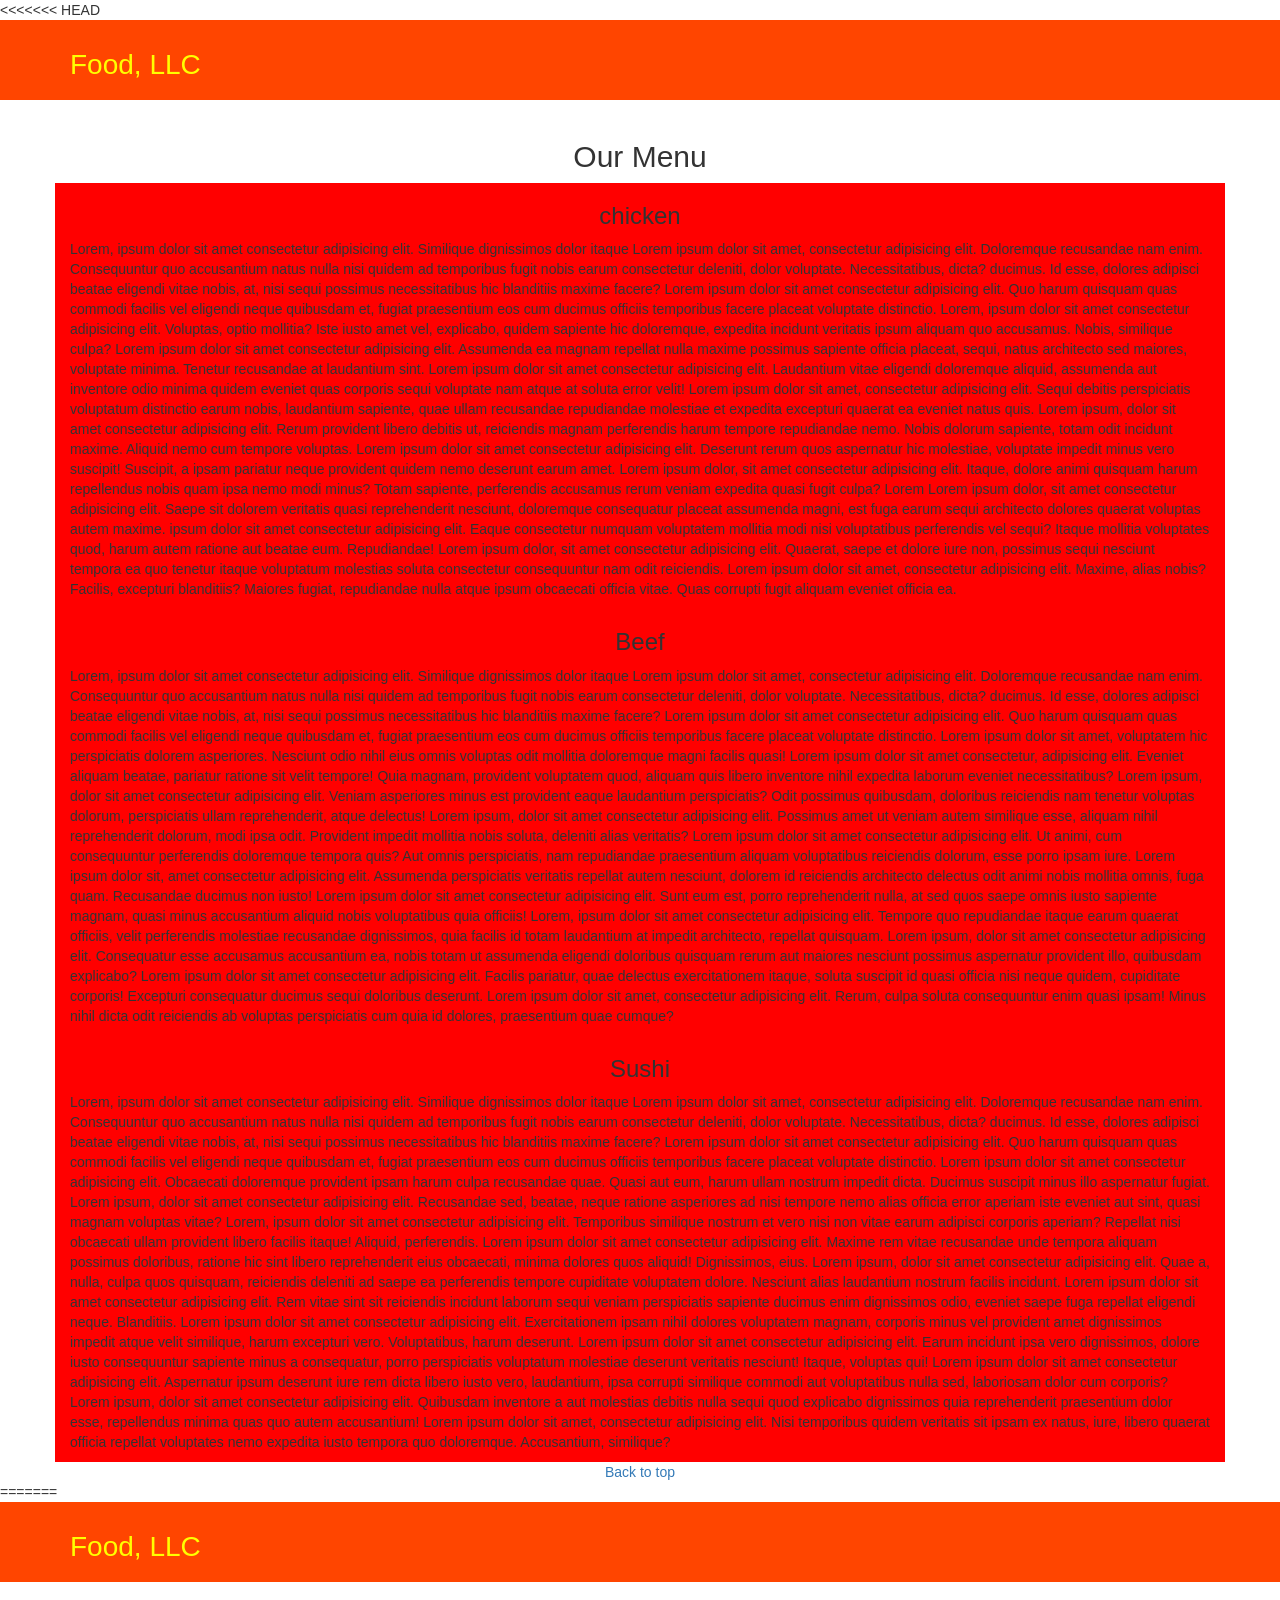
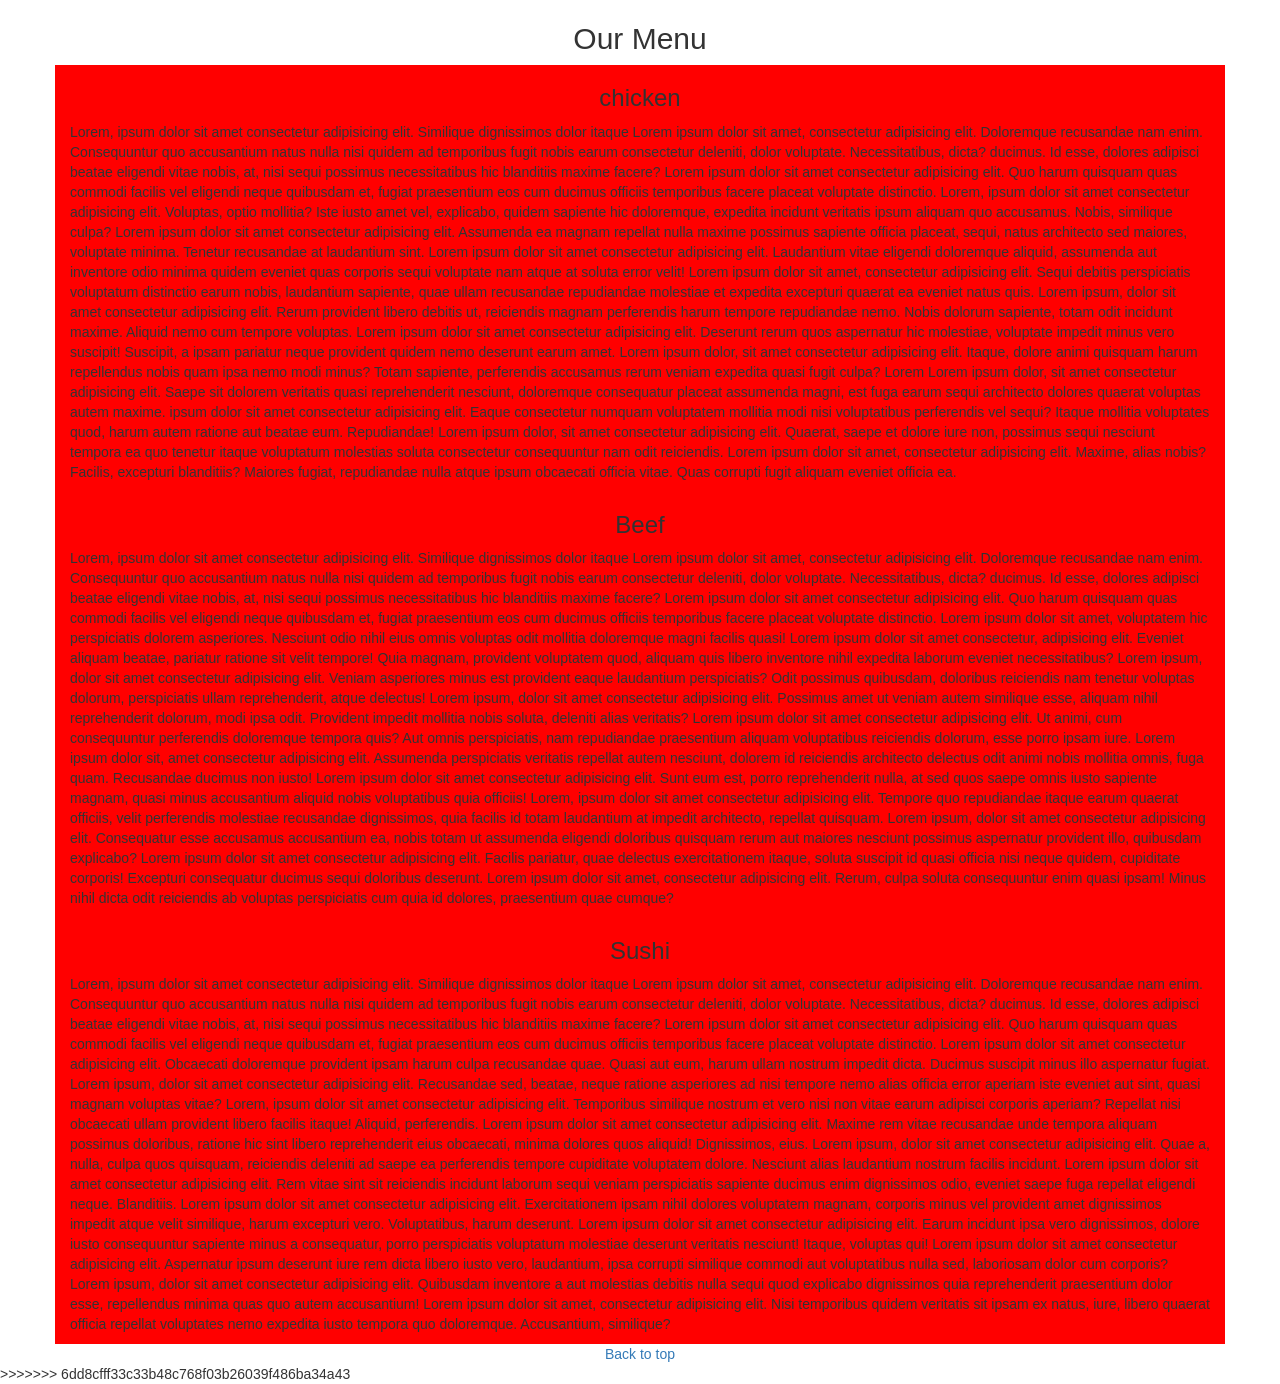
==== commit 62a94553: "module3" ====
--- a/gh-pages/module3-solution/index.html
+++ b/gh-pages/module3-solution/index.html
@@ -1,263 +1,535 @@
-<!DOCTYPE html>
-<html lang="en">
-  <head>
-    <meta charset="UTF-8" />
-    <meta http-equiv="X-UA-Compatible" content="IE=edge" />
-    <meta name="viewport" content="width=device-width, initial-scale=1.0" />
-    <title>Food, LLC</title>
-    <link
-      rel="stylesheet"
-      href="/css/bootstrap-3.3.7-dist/css/bootstrap.min.css"
-    />
-    <link rel="stylesheet" href="css/bootstrap.min.css" />
-    <link rel="stylesheet" href="css/styles.css" />
-    <link
-      rel="stylesheet"
-      href="https://fonts.googleapis.com/css2?family=Oxygen:wght@700&display=swap"
-    />
-  </head>
-  <body>
-    <header>
-      <nav id="header-nav" class="navbar navbar-default">
-        <div class="container">
-          <div class="navbar-header">
-            <h1 id="company-name" class="navbar-brand text-center">
-              Food, LLC
-            </h1>
-            <!-- <div class="navbar-brand pull-left">
-                        <h1>Food, LLC</h1>
-                    </div> -->
-
-            <button
-              type="button"
-              class="navbar-toggle collapsed"
-              data-toggle="collapse"
-              data-target="#collapsable-nav"
-              aria-expanded="false"
-            >
-              <span class="sr-only">Toggle navigation</span>
-              <span class="icon-bar"></span>
-              <span class="icon-bar"></span>
-              <span class="icon-bar"></span>
-            </button>
-          </div>
-
-          <div id="collapsable-nav" class="collapse navbar-collapse">
-            <ul
-              id="nav-list"
-              class="nav navbar-nav navbar-right hidden visible-xs"
-            >
-              <li>
-                <a href="#chicken">
-                  <span class="glyphicon glyphicon-cutlery"></span>
-                  chicken
-                </a>
-              </li>
-
-              <li>
-                <a href="#beef">
-                  <span class="glyphicon glyphicon-cutlery"></span>
-                  <br class="hidden-xs" />
-                  Beef
-                </a>
-              </li>
-
-              <li>
-                <a href="#beef">
-                  <span class="glyphicon glyphicon-cutlery"></span>
-                  <br class="hidden-xs" />
-                  Sushi
-                </a>
-              </li>
-            </ul>
-          </div>
-        </div>
-      </nav>
-    </header>
-
-    <div id="main-content" class="container">
-      <div class="row">
-        <h2 id="top" class="text-center">Our Menu</h2>
-        <div
-          id="chicken"
-          class="col-lg-12 col-md-6 col-xs-12 col-sm-12 section-background-color"
-        >
-          <h3 class="text-center">chicken</h3>
-          <p>
-            Lorem, ipsum dolor sit amet consectetur adipisicing elit. Similique
-            dignissimos dolor itaque Lorem ipsum dolor sit amet, consectetur
-            adipisicing elit. Doloremque recusandae nam enim. Consequuntur quo
-            accusantium natus nulla nisi quidem ad temporibus fugit nobis earum
-            consectetur deleniti, dolor voluptate. Necessitatibus, dicta?
-            ducimus. Id esse, dolores adipisci beatae eligendi vitae nobis, at,
-            nisi sequi possimus necessitatibus hic blanditiis maxime facere?
-            Lorem ipsum dolor sit amet consectetur adipisicing elit. Quo harum
-            quisquam quas commodi facilis vel eligendi neque quibusdam et,
-            fugiat praesentium eos cum ducimus officiis temporibus facere
-            placeat voluptate distinctio. Lorem, ipsum dolor sit amet
-            consectetur adipisicing elit. Voluptas, optio mollitia? Iste iusto
-            amet vel, explicabo, quidem sapiente hic doloremque, expedita
-            incidunt veritatis ipsum aliquam quo accusamus. Nobis, similique
-            culpa? Lorem ipsum dolor sit amet consectetur adipisicing elit.
-            Assumenda ea magnam repellat nulla maxime possimus sapiente officia
-            placeat, sequi, natus architecto sed maiores, voluptate minima.
-            Tenetur recusandae at laudantium sint. Lorem ipsum dolor sit amet
-            consectetur adipisicing elit. Laudantium vitae eligendi doloremque
-            aliquid, assumenda aut inventore odio minima quidem eveniet quas
-            corporis sequi voluptate nam atque at soluta error velit! Lorem
-            ipsum dolor sit amet, consectetur adipisicing elit. Sequi debitis
-            perspiciatis voluptatum distinctio earum nobis, laudantium sapiente,
-            quae ullam recusandae repudiandae molestiae et expedita excepturi
-            quaerat ea eveniet natus quis. Lorem ipsum, dolor sit amet
-            consectetur adipisicing elit. Rerum provident libero debitis ut,
-            reiciendis magnam perferendis harum tempore repudiandae nemo. Nobis
-            dolorum sapiente, totam odit incidunt maxime. Aliquid nemo cum
-            tempore voluptas. Lorem ipsum dolor sit amet consectetur adipisicing
-            elit. Deserunt rerum quos aspernatur hic molestiae, voluptate
-            impedit minus vero suscipit! Suscipit, a ipsam pariatur neque
-            provident quidem nemo deserunt earum amet. Lorem ipsum dolor, sit
-            amet consectetur adipisicing elit. Itaque, dolore animi quisquam
-            harum repellendus nobis quam ipsa nemo modi minus? Totam sapiente,
-            perferendis accusamus rerum veniam expedita quasi fugit culpa? Lorem Lorem ipsum dolor, sit amet consectetur adipisicing elit. Saepe sit dolorem veritatis quasi reprehenderit nesciunt, doloremque consequatur placeat assumenda magni, est fuga earum sequi architecto dolores quaerat voluptas autem maxime.
-            ipsum dolor sit amet consectetur adipisicing elit. Eaque consectetur
-            numquam voluptatem mollitia modi nisi voluptatibus perferendis vel
-            sequi? Itaque mollitia voluptates quod, harum autem ratione aut
-            beatae eum. Repudiandae! Lorem ipsum dolor, sit amet consectetur
-            adipisicing elit. Quaerat, saepe et dolore iure non, possimus sequi
-            nesciunt tempora ea quo tenetur itaque voluptatum molestias soluta
-            consectetur consequuntur nam odit reiciendis. Lorem ipsum dolor sit
-            amet, consectetur adipisicing elit. Maxime, alias nobis? Facilis,
-            excepturi blanditiis? Maiores fugiat, repudiandae nulla atque ipsum
-            obcaecati officia vitae. Quas corrupti fugit aliquam eveniet officia
-            ea.
-          </p>
-        </div>
-
-        <div
-          id="beef"
-          class="col-lg-12 col-md-6 col-xs-12 col-sm-12 section-background-color"
-        >
-          <h3 class="text-center">Beef</h3>
-          <p>
-            Lorem, ipsum dolor sit amet consectetur adipisicing elit. Similique
-            dignissimos dolor itaque Lorem ipsum dolor sit amet, consectetur
-            adipisicing elit. Doloremque recusandae nam enim. Consequuntur quo
-            accusantium natus nulla nisi quidem ad temporibus fugit nobis earum
-            consectetur deleniti, dolor voluptate. Necessitatibus, dicta?
-            ducimus. Id esse, dolores adipisci beatae eligendi vitae nobis, at,
-            nisi sequi possimus necessitatibus hic blanditiis maxime facere?
-            Lorem ipsum dolor sit amet consectetur adipisicing elit. Quo harum
-            quisquam quas commodi facilis vel eligendi neque quibusdam et,
-            fugiat praesentium eos cum ducimus officiis temporibus facere
-            placeat voluptate distinctio. Lorem ipsum dolor sit amet,
-            voluptatem hic perspiciatis dolorem asperiores. Nesciunt odio nihil
-            eius omnis voluptas odit mollitia doloremque magni facilis quasi!
-            Lorem ipsum dolor sit amet consectetur, adipisicing elit. Eveniet
-            aliquam beatae, pariatur ratione sit velit tempore! Quia magnam,
-            provident voluptatem quod, aliquam quis libero inventore nihil
-            expedita laborum eveniet necessitatibus? Lorem ipsum, dolor sit amet
-            consectetur adipisicing elit. Veniam asperiores minus est provident
-            eaque laudantium perspiciatis? Odit possimus quibusdam, doloribus
-            reiciendis nam tenetur voluptas dolorum, perspiciatis ullam
-            reprehenderit, atque delectus! Lorem ipsum, dolor sit amet
-            consectetur adipisicing elit. Possimus amet ut veniam autem
-            similique esse, aliquam nihil reprehenderit dolorum, modi ipsa odit.
-            Provident impedit mollitia nobis soluta, deleniti alias veritatis?
-            Lorem ipsum dolor sit amet consectetur adipisicing elit. Ut animi,
-            cum consequuntur perferendis doloremque tempora quis? Aut omnis
-            perspiciatis, nam repudiandae praesentium aliquam voluptatibus
-            reiciendis dolorum, esse porro ipsam iure. Lorem ipsum dolor sit,
-            amet consectetur adipisicing elit. Assumenda perspiciatis veritatis
-            repellat autem nesciunt, dolorem id reiciendis architecto delectus
-            odit animi nobis mollitia omnis, fuga quam. Recusandae ducimus non
-            iusto! Lorem ipsum dolor sit amet consectetur adipisicing elit. Sunt
-            eum est, porro reprehenderit nulla, at sed quos saepe omnis iusto
-            sapiente magnam, quasi minus accusantium aliquid nobis voluptatibus
-            quia officiis! Lorem, ipsum dolor sit amet consectetur adipisicing
-            elit. Tempore quo repudiandae itaque earum quaerat officiis, velit
-            perferendis molestiae recusandae dignissimos, quia facilis id totam
-            laudantium at impedit architecto, repellat quisquam. Lorem ipsum,
-            dolor sit amet consectetur adipisicing elit. Consequatur esse
-            accusamus accusantium ea, nobis totam ut assumenda eligendi
-            doloribus quisquam rerum aut maiores nesciunt possimus aspernatur
-            provident illo, quibusdam explicabo? Lorem ipsum dolor sit amet
-            consectetur adipisicing elit. Facilis pariatur, quae delectus
-            exercitationem itaque, soluta suscipit id quasi officia nisi neque
-            quidem, cupiditate corporis! Excepturi consequatur ducimus sequi
-            doloribus deserunt. Lorem ipsum dolor sit amet, consectetur
-            adipisicing elit. Rerum, culpa soluta consequuntur enim quasi ipsam!
-            Minus nihil dicta odit reiciendis ab voluptas perspiciatis cum quia
-            id dolores, praesentium quae cumque?
-          </p>
-        </div>
-
-        <div
-          id="sushi"
-          class="col-lg-12 col-md-12 col-xs-12 col-sm-12 section-background-color"
-        >
-          <h3 class="text-center">Sushi</h3>
-          <p>
-            Lorem, ipsum dolor sit amet consectetur adipisicing elit. Similique
-            dignissimos dolor itaque Lorem ipsum dolor sit amet, consectetur
-            adipisicing elit. Doloremque recusandae nam enim. Consequuntur quo
-            accusantium natus nulla nisi quidem ad temporibus fugit nobis earum
-            consectetur deleniti, dolor voluptate. Necessitatibus, dicta?
-            ducimus. Id esse, dolores adipisci beatae eligendi vitae nobis, at,
-            nisi sequi possimus necessitatibus hic blanditiis maxime facere?
-            Lorem ipsum dolor sit amet consectetur adipisicing elit. Quo harum
-            quisquam quas commodi facilis vel eligendi neque quibusdam et,
-            fugiat praesentium eos cum ducimus officiis temporibus facere
-            placeat voluptate distinctio. Lorem ipsum dolor sit amet consectetur
-            adipisicing elit. Obcaecati doloremque provident ipsam harum culpa
-            recusandae quae. Quasi aut eum, harum ullam nostrum impedit dicta.
-            Ducimus suscipit minus illo aspernatur fugiat. Lorem ipsum, dolor
-            sit amet consectetur adipisicing elit. Recusandae sed, beatae, neque
-            ratione asperiores ad nisi tempore nemo alias officia error aperiam
-            iste eveniet aut sint, quasi magnam voluptas vitae? Lorem, ipsum
-            dolor sit amet consectetur adipisicing elit. Temporibus similique
-            nostrum et vero nisi non vitae earum adipisci corporis aperiam?
-            Repellat nisi obcaecati ullam provident libero facilis itaque!
-            Aliquid, perferendis. Lorem ipsum dolor sit amet consectetur
-            adipisicing elit. Maxime rem vitae recusandae unde tempora aliquam
-            possimus doloribus, ratione hic sint libero reprehenderit eius
-            obcaecati, minima dolores quos aliquid! Dignissimos, eius. Lorem
-            ipsum, dolor sit amet consectetur adipisicing elit. Quae a, nulla,
-            culpa quos quisquam, reiciendis deleniti ad saepe ea perferendis
-            tempore cupiditate voluptatem dolore. Nesciunt alias laudantium
-            nostrum facilis incidunt. Lorem ipsum dolor sit amet consectetur
-            adipisicing elit. Rem vitae sint sit reiciendis incidunt laborum
-            sequi veniam perspiciatis sapiente ducimus enim dignissimos odio,
-            eveniet saepe fuga repellat eligendi neque. Blanditiis. Lorem ipsum
-            dolor sit amet consectetur adipisicing elit. Exercitationem ipsam
-            nihil dolores voluptatem magnam, corporis minus vel provident amet
-            dignissimos impedit atque velit similique, harum excepturi vero.
-            Voluptatibus, harum deserunt. Lorem ipsum dolor sit amet consectetur
-            adipisicing elit. Earum incidunt ipsa vero dignissimos, dolore iusto
-            consequuntur sapiente minus a consequatur, porro perspiciatis
-            voluptatum molestiae deserunt veritatis nesciunt! Itaque, voluptas
-            qui! Lorem ipsum dolor sit amet consectetur adipisicing elit.
-            Aspernatur ipsum deserunt iure rem dicta libero iusto vero,
-            laudantium, ipsa corrupti similique commodi aut voluptatibus nulla
-            sed, laboriosam dolor cum corporis? Lorem ipsum, dolor sit amet
-            consectetur adipisicing elit. Quibusdam inventore a aut molestias
-            debitis nulla sequi quod explicabo dignissimos quia reprehenderit
-            praesentium dolor esse, repellendus minima quas quo autem
-            accusantium! Lorem ipsum dolor sit amet, consectetur adipisicing
-            elit. Nisi temporibus quidem veritatis sit ipsam ex natus, iure,
-            libero quaerat officia repellat voluptates nemo expedita iusto
-            tempora quo doloremque. Accusantium, similique?
-          </p>
-        </div>
-        <a
-          href="#top"
-          class="visible-xs visible-md visible-lg visible-sm text-center internal-link"
-          >Back to top</a
-        >
-      </div>
-    </div>
-
-    <script src="/css/bootstrap-3.3.7-dist/jquery-3.6.1.min.js"></script>
-    <script src="/css/bootstrap-3.3.7-dist/js/bootstrap.min.js"></script>
-    <script src="/css/bootstrap-3.3.7-dist/js/bootstrap.js"></script>
-  </body>
-</html>
+<<<<<<< HEAD
+<!DOCTYPE html>
+<html lang="en">
+  <head>
+    <meta charset="UTF-8" />
+    <meta http-equiv="X-UA-Compatible" content="IE=edge" />
+    <meta name="viewport" content="width=device-width, initial-scale=1.0" />
+    <title>Food, LLC</title>
+    <link
+      rel="stylesheet"
+      href="css/bootstrap-3.3.7-dist/css/bootstrap.min.css"
+    />
+    <!-- <link rel="stylesheet" href="css/bootstrap.css" />
+    <link rel="stylesheet" href="css/bootstrap.min.css" /> -->
+    <link rel="stylesheet" href="css/styles.css" />
+    <link
+      rel="stylesheet"
+      href="https://fonts.googleapis.com/css2?family=Oxygen:wght@700&display=swap"
+    />
+  </head>
+  <body>
+    <header>
+      <nav id="header-nav" class="navbar navbar-default">
+        <div class="container">
+          <div class="navbar-header">
+            <h1 id="company-name" class="navbar-brand text-center">
+              Food, LLC
+            </h1>
+            <!-- <div class="navbar-brand pull-left">
+                        <h1>Food, LLC</h1>
+                    </div> -->
+
+            <button
+              type="button"
+              class="navbar-toggle collapsed"
+              data-toggle="collapse"
+              data-target="#collapsable-nav"
+              aria-expanded="false"
+            >
+              <span class="sr-only">Toggle navigation</span>
+              <span class="icon-bar"></span>
+              <span class="icon-bar"></span>
+              <span class="icon-bar"></span>
+            </button>
+          </div>
+
+          <div id="collapsable-nav" class="collapse navbar-collapse">
+            <ul
+              id="nav-list"
+              class="nav navbar-nav navbar-right hidden visible-xs"
+            >
+              <li>
+                <a href="#chicken">
+                  <span class="glyphicon glyphicon-cutlery"></span>
+                  chicken
+                </a>
+              </li>
+
+              <li>
+                <a href="#beef">
+                  <span class="glyphicon glyphicon-cutlery"></span>
+                  <br class="hidden-xs" />
+                  Beef
+                </a>
+              </li>
+
+              <li>
+                <a href="#beef">
+                  <span class="glyphicon glyphicon-cutlery"></span>
+                  <br class="hidden-xs" />
+                  Sushi
+                </a>
+              </li>
+            </ul>
+          </div>
+        </div>
+      </nav>
+    </header>
+
+    <div id="main-content" class="container">
+      <div class="row">
+        <h2 id="top" class="text-center">Our Menu</h2>
+        <div
+          id="chicken"
+          class="col-lg-12 col-md-6 col-xs-12 col-sm-12 section-background-color"
+        >
+          <h3 class="text-center">chicken</h3>
+          <p>
+            Lorem, ipsum dolor sit amet consectetur adipisicing elit. Similique
+            dignissimos dolor itaque Lorem ipsum dolor sit amet, consectetur
+            adipisicing elit. Doloremque recusandae nam enim. Consequuntur quo
+            accusantium natus nulla nisi quidem ad temporibus fugit nobis earum
+            consectetur deleniti, dolor voluptate. Necessitatibus, dicta?
+            ducimus. Id esse, dolores adipisci beatae eligendi vitae nobis, at,
+            nisi sequi possimus necessitatibus hic blanditiis maxime facere?
+            Lorem ipsum dolor sit amet consectetur adipisicing elit. Quo harum
+            quisquam quas commodi facilis vel eligendi neque quibusdam et,
+            fugiat praesentium eos cum ducimus officiis temporibus facere
+            placeat voluptate distinctio. Lorem, ipsum dolor sit amet
+            consectetur adipisicing elit. Voluptas, optio mollitia? Iste iusto
+            amet vel, explicabo, quidem sapiente hic doloremque, expedita
+            incidunt veritatis ipsum aliquam quo accusamus. Nobis, similique
+            culpa? Lorem ipsum dolor sit amet consectetur adipisicing elit.
+            Assumenda ea magnam repellat nulla maxime possimus sapiente officia
+            placeat, sequi, natus architecto sed maiores, voluptate minima.
+            Tenetur recusandae at laudantium sint. Lorem ipsum dolor sit amet
+            consectetur adipisicing elit. Laudantium vitae eligendi doloremque
+            aliquid, assumenda aut inventore odio minima quidem eveniet quas
+            corporis sequi voluptate nam atque at soluta error velit! Lorem
+            ipsum dolor sit amet, consectetur adipisicing elit. Sequi debitis
+            perspiciatis voluptatum distinctio earum nobis, laudantium sapiente,
+            quae ullam recusandae repudiandae molestiae et expedita excepturi
+            quaerat ea eveniet natus quis. Lorem ipsum, dolor sit amet
+            consectetur adipisicing elit. Rerum provident libero debitis ut,
+            reiciendis magnam perferendis harum tempore repudiandae nemo. Nobis
+            dolorum sapiente, totam odit incidunt maxime. Aliquid nemo cum
+            tempore voluptas. Lorem ipsum dolor sit amet consectetur adipisicing
+            elit. Deserunt rerum quos aspernatur hic molestiae, voluptate
+            impedit minus vero suscipit! Suscipit, a ipsam pariatur neque
+            provident quidem nemo deserunt earum amet. Lorem ipsum dolor, sit
+            amet consectetur adipisicing elit. Itaque, dolore animi quisquam
+            harum repellendus nobis quam ipsa nemo modi minus? Totam sapiente,
+            perferendis accusamus rerum veniam expedita quasi fugit culpa? Lorem Lorem ipsum dolor, sit amet consectetur adipisicing elit. Saepe sit dolorem veritatis quasi reprehenderit nesciunt, doloremque consequatur placeat assumenda magni, est fuga earum sequi architecto dolores quaerat voluptas autem maxime.
+            ipsum dolor sit amet consectetur adipisicing elit. Eaque consectetur
+            numquam voluptatem mollitia modi nisi voluptatibus perferendis vel
+            sequi? Itaque mollitia voluptates quod, harum autem ratione aut
+            beatae eum. Repudiandae! Lorem ipsum dolor, sit amet consectetur
+            adipisicing elit. Quaerat, saepe et dolore iure non, possimus sequi
+            nesciunt tempora ea quo tenetur itaque voluptatum molestias soluta
+            consectetur consequuntur nam odit reiciendis. Lorem ipsum dolor sit
+            amet, consectetur adipisicing elit. Maxime, alias nobis? Facilis,
+            excepturi blanditiis? Maiores fugiat, repudiandae nulla atque ipsum
+            obcaecati officia vitae. Quas corrupti fugit aliquam eveniet officia
+            ea.
+          </p>
+        </div>
+
+        <div
+          id="beef"
+          class="col-lg-12 col-md-6 col-xs-12 col-sm-12 section-background-color"
+        >
+          <h3 class="text-center">Beef</h3>
+          <p>
+            Lorem, ipsum dolor sit amet consectetur adipisicing elit. Similique
+            dignissimos dolor itaque Lorem ipsum dolor sit amet, consectetur
+            adipisicing elit. Doloremque recusandae nam enim. Consequuntur quo
+            accusantium natus nulla nisi quidem ad temporibus fugit nobis earum
+            consectetur deleniti, dolor voluptate. Necessitatibus, dicta?
+            ducimus. Id esse, dolores adipisci beatae eligendi vitae nobis, at,
+            nisi sequi possimus necessitatibus hic blanditiis maxime facere?
+            Lorem ipsum dolor sit amet consectetur adipisicing elit. Quo harum
+            quisquam quas commodi facilis vel eligendi neque quibusdam et,
+            fugiat praesentium eos cum ducimus officiis temporibus facere
+            placeat voluptate distinctio. Lorem ipsum dolor sit amet,
+            voluptatem hic perspiciatis dolorem asperiores. Nesciunt odio nihil
+            eius omnis voluptas odit mollitia doloremque magni facilis quasi!
+            Lorem ipsum dolor sit amet consectetur, adipisicing elit. Eveniet
+            aliquam beatae, pariatur ratione sit velit tempore! Quia magnam,
+            provident voluptatem quod, aliquam quis libero inventore nihil
+            expedita laborum eveniet necessitatibus? Lorem ipsum, dolor sit amet
+            consectetur adipisicing elit. Veniam asperiores minus est provident
+            eaque laudantium perspiciatis? Odit possimus quibusdam, doloribus
+            reiciendis nam tenetur voluptas dolorum, perspiciatis ullam
+            reprehenderit, atque delectus! Lorem ipsum, dolor sit amet
+            consectetur adipisicing elit. Possimus amet ut veniam autem
+            similique esse, aliquam nihil reprehenderit dolorum, modi ipsa odit.
+            Provident impedit mollitia nobis soluta, deleniti alias veritatis?
+            Lorem ipsum dolor sit amet consectetur adipisicing elit. Ut animi,
+            cum consequuntur perferendis doloremque tempora quis? Aut omnis
+            perspiciatis, nam repudiandae praesentium aliquam voluptatibus
+            reiciendis dolorum, esse porro ipsam iure. Lorem ipsum dolor sit,
+            amet consectetur adipisicing elit. Assumenda perspiciatis veritatis
+            repellat autem nesciunt, dolorem id reiciendis architecto delectus
+            odit animi nobis mollitia omnis, fuga quam. Recusandae ducimus non
+            iusto! Lorem ipsum dolor sit amet consectetur adipisicing elit. Sunt
+            eum est, porro reprehenderit nulla, at sed quos saepe omnis iusto
+            sapiente magnam, quasi minus accusantium aliquid nobis voluptatibus
+            quia officiis! Lorem, ipsum dolor sit amet consectetur adipisicing
+            elit. Tempore quo repudiandae itaque earum quaerat officiis, velit
+            perferendis molestiae recusandae dignissimos, quia facilis id totam
+            laudantium at impedit architecto, repellat quisquam. Lorem ipsum,
+            dolor sit amet consectetur adipisicing elit. Consequatur esse
+            accusamus accusantium ea, nobis totam ut assumenda eligendi
+            doloribus quisquam rerum aut maiores nesciunt possimus aspernatur
+            provident illo, quibusdam explicabo? Lorem ipsum dolor sit amet
+            consectetur adipisicing elit. Facilis pariatur, quae delectus
+            exercitationem itaque, soluta suscipit id quasi officia nisi neque
+            quidem, cupiditate corporis! Excepturi consequatur ducimus sequi
+            doloribus deserunt. Lorem ipsum dolor sit amet, consectetur
+            adipisicing elit. Rerum, culpa soluta consequuntur enim quasi ipsam!
+            Minus nihil dicta odit reiciendis ab voluptas perspiciatis cum quia
+            id dolores, praesentium quae cumque?
+          </p>
+        </div>
+
+        <div
+          id="sushi"
+          class="col-lg-12 col-md-12 col-xs-12 col-sm-12 section-background-color"
+        >
+          <h3 class="text-center">Sushi</h3>
+          <p>
+            Lorem, ipsum dolor sit amet consectetur adipisicing elit. Similique
+            dignissimos dolor itaque Lorem ipsum dolor sit amet, consectetur
+            adipisicing elit. Doloremque recusandae nam enim. Consequuntur quo
+            accusantium natus nulla nisi quidem ad temporibus fugit nobis earum
+            consectetur deleniti, dolor voluptate. Necessitatibus, dicta?
+            ducimus. Id esse, dolores adipisci beatae eligendi vitae nobis, at,
+            nisi sequi possimus necessitatibus hic blanditiis maxime facere?
+            Lorem ipsum dolor sit amet consectetur adipisicing elit. Quo harum
+            quisquam quas commodi facilis vel eligendi neque quibusdam et,
+            fugiat praesentium eos cum ducimus officiis temporibus facere
+            placeat voluptate distinctio. Lorem ipsum dolor sit amet consectetur
+            adipisicing elit. Obcaecati doloremque provident ipsam harum culpa
+            recusandae quae. Quasi aut eum, harum ullam nostrum impedit dicta.
+            Ducimus suscipit minus illo aspernatur fugiat. Lorem ipsum, dolor
+            sit amet consectetur adipisicing elit. Recusandae sed, beatae, neque
+            ratione asperiores ad nisi tempore nemo alias officia error aperiam
+            iste eveniet aut sint, quasi magnam voluptas vitae? Lorem, ipsum
+            dolor sit amet consectetur adipisicing elit. Temporibus similique
+            nostrum et vero nisi non vitae earum adipisci corporis aperiam?
+            Repellat nisi obcaecati ullam provident libero facilis itaque!
+            Aliquid, perferendis. Lorem ipsum dolor sit amet consectetur
+            adipisicing elit. Maxime rem vitae recusandae unde tempora aliquam
+            possimus doloribus, ratione hic sint libero reprehenderit eius
+            obcaecati, minima dolores quos aliquid! Dignissimos, eius. Lorem
+            ipsum, dolor sit amet consectetur adipisicing elit. Quae a, nulla,
+            culpa quos quisquam, reiciendis deleniti ad saepe ea perferendis
+            tempore cupiditate voluptatem dolore. Nesciunt alias laudantium
+            nostrum facilis incidunt. Lorem ipsum dolor sit amet consectetur
+            adipisicing elit. Rem vitae sint sit reiciendis incidunt laborum
+            sequi veniam perspiciatis sapiente ducimus enim dignissimos odio,
+            eveniet saepe fuga repellat eligendi neque. Blanditiis. Lorem ipsum
+            dolor sit amet consectetur adipisicing elit. Exercitationem ipsam
+            nihil dolores voluptatem magnam, corporis minus vel provident amet
+            dignissimos impedit atque velit similique, harum excepturi vero.
+            Voluptatibus, harum deserunt. Lorem ipsum dolor sit amet consectetur
+            adipisicing elit. Earum incidunt ipsa vero dignissimos, dolore iusto
+            consequuntur sapiente minus a consequatur, porro perspiciatis
+            voluptatum molestiae deserunt veritatis nesciunt! Itaque, voluptas
+            qui! Lorem ipsum dolor sit amet consectetur adipisicing elit.
+            Aspernatur ipsum deserunt iure rem dicta libero iusto vero,
+            laudantium, ipsa corrupti similique commodi aut voluptatibus nulla
+            sed, laboriosam dolor cum corporis? Lorem ipsum, dolor sit amet
+            consectetur adipisicing elit. Quibusdam inventore a aut molestias
+            debitis nulla sequi quod explicabo dignissimos quia reprehenderit
+            praesentium dolor esse, repellendus minima quas quo autem
+            accusantium! Lorem ipsum dolor sit amet, consectetur adipisicing
+            elit. Nisi temporibus quidem veritatis sit ipsam ex natus, iure,
+            libero quaerat officia repellat voluptates nemo expedita iusto
+            tempora quo doloremque. Accusantium, similique?
+          </p>
+        </div>
+        <a
+          href="#top"
+          class="visible-xs visible-md visible-lg visible-sm text-center internal-link"
+          >Back to top</a
+        >
+      </div>
+    </div>
+    <!-- <script src="/css/bootstrap.js"></script>
+    <script src="/css/bootstrap.min.js"></script>
+    <script src="/css/jquery-3.6.1.min.js"></script> -->
+    <script src="css/bootstrap-3.3.7-dist/jquery-3.6.1.min.js"></script>
+    <script src="css/bootstrap-3.3.7-dist/js/bootstrap.min.js"></script>
+    <script src="css/bootstrap-3.3.7-dist/js/bootstrap.js"></script>
+  </body>
+</html>
+=======
+<!DOCTYPE html>
+<html lang="en">
+  <head>
+    <meta charset="UTF-8" />
+    <meta http-equiv="X-UA-Compatible" content="IE=edge" />
+    <meta name="viewport" content="width=device-width, initial-scale=1.0" />
+    <title>Food, LLC</title>
+    <link
+      rel="stylesheet"
+      href="css/bootstrap-3.3.7-dist/css/bootstrap.min.css"
+    />
+    <!-- <link rel="stylesheet" href="css/bootstrap.css" />
+    <link rel="stylesheet" href="css/bootstrap.min.css" /> -->
+    <link rel="stylesheet" href="css/styles.css" />
+    <link
+      rel="stylesheet"
+      href="https://fonts.googleapis.com/css2?family=Oxygen:wght@700&display=swap"
+    />
+  </head>
+  <body>
+    <header>
+      <nav id="header-nav" class="navbar navbar-default">
+        <div class="container">
+          <div class="navbar-header">
+            <h1 id="company-name" class="navbar-brand text-center">
+              Food, LLC
+            </h1>
+            <!-- <div class="navbar-brand pull-left">
+                        <h1>Food, LLC</h1>
+                    </div> -->
+
+            <button
+              type="button"
+              class="navbar-toggle collapsed"
+              data-toggle="collapse"
+              data-target="#collapsable-nav"
+              aria-expanded="false"
+            >
+              <span class="sr-only">Toggle navigation</span>
+              <span class="icon-bar"></span>
+              <span class="icon-bar"></span>
+              <span class="icon-bar"></span>
+            </button>
+          </div>
+
+          <div id="collapsable-nav" class="collapse navbar-collapse">
+            <ul
+              id="nav-list"
+              class="nav navbar-nav navbar-right hidden visible-xs"
+            >
+              <li>
+                <a href="#chicken">
+                  <span class="glyphicon glyphicon-cutlery"></span>
+                  chicken
+                </a>
+              </li>
+
+              <li>
+                <a href="#beef">
+                  <span class="glyphicon glyphicon-cutlery"></span>
+                  <br class="hidden-xs" />
+                  Beef
+                </a>
+              </li>
+
+              <li>
+                <a href="#beef">
+                  <span class="glyphicon glyphicon-cutlery"></span>
+                  <br class="hidden-xs" />
+                  Sushi
+                </a>
+              </li>
+            </ul>
+          </div>
+        </div>
+      </nav>
+    </header>
+
+    <div id="main-content" class="container">
+      <div class="row">
+        <h2 id="top" class="text-center">Our Menu</h2>
+        <div
+          id="chicken"
+          class="col-lg-12 col-md-6 col-xs-12 col-sm-12 section-background-color"
+        >
+          <h3 class="text-center">chicken</h3>
+          <p>
+            Lorem, ipsum dolor sit amet consectetur adipisicing elit. Similique
+            dignissimos dolor itaque Lorem ipsum dolor sit amet, consectetur
+            adipisicing elit. Doloremque recusandae nam enim. Consequuntur quo
+            accusantium natus nulla nisi quidem ad temporibus fugit nobis earum
+            consectetur deleniti, dolor voluptate. Necessitatibus, dicta?
+            ducimus. Id esse, dolores adipisci beatae eligendi vitae nobis, at,
+            nisi sequi possimus necessitatibus hic blanditiis maxime facere?
+            Lorem ipsum dolor sit amet consectetur adipisicing elit. Quo harum
+            quisquam quas commodi facilis vel eligendi neque quibusdam et,
+            fugiat praesentium eos cum ducimus officiis temporibus facere
+            placeat voluptate distinctio. Lorem, ipsum dolor sit amet
+            consectetur adipisicing elit. Voluptas, optio mollitia? Iste iusto
+            amet vel, explicabo, quidem sapiente hic doloremque, expedita
+            incidunt veritatis ipsum aliquam quo accusamus. Nobis, similique
+            culpa? Lorem ipsum dolor sit amet consectetur adipisicing elit.
+            Assumenda ea magnam repellat nulla maxime possimus sapiente officia
+            placeat, sequi, natus architecto sed maiores, voluptate minima.
+            Tenetur recusandae at laudantium sint. Lorem ipsum dolor sit amet
+            consectetur adipisicing elit. Laudantium vitae eligendi doloremque
+            aliquid, assumenda aut inventore odio minima quidem eveniet quas
+            corporis sequi voluptate nam atque at soluta error velit! Lorem
+            ipsum dolor sit amet, consectetur adipisicing elit. Sequi debitis
+            perspiciatis voluptatum distinctio earum nobis, laudantium sapiente,
+            quae ullam recusandae repudiandae molestiae et expedita excepturi
+            quaerat ea eveniet natus quis. Lorem ipsum, dolor sit amet
+            consectetur adipisicing elit. Rerum provident libero debitis ut,
+            reiciendis magnam perferendis harum tempore repudiandae nemo. Nobis
+            dolorum sapiente, totam odit incidunt maxime. Aliquid nemo cum
+            tempore voluptas. Lorem ipsum dolor sit amet consectetur adipisicing
+            elit. Deserunt rerum quos aspernatur hic molestiae, voluptate
+            impedit minus vero suscipit! Suscipit, a ipsam pariatur neque
+            provident quidem nemo deserunt earum amet. Lorem ipsum dolor, sit
+            amet consectetur adipisicing elit. Itaque, dolore animi quisquam
+            harum repellendus nobis quam ipsa nemo modi minus? Totam sapiente,
+            perferendis accusamus rerum veniam expedita quasi fugit culpa? Lorem Lorem ipsum dolor, sit amet consectetur adipisicing elit. Saepe sit dolorem veritatis quasi reprehenderit nesciunt, doloremque consequatur placeat assumenda magni, est fuga earum sequi architecto dolores quaerat voluptas autem maxime.
+            ipsum dolor sit amet consectetur adipisicing elit. Eaque consectetur
+            numquam voluptatem mollitia modi nisi voluptatibus perferendis vel
+            sequi? Itaque mollitia voluptates quod, harum autem ratione aut
+            beatae eum. Repudiandae! Lorem ipsum dolor, sit amet consectetur
+            adipisicing elit. Quaerat, saepe et dolore iure non, possimus sequi
+            nesciunt tempora ea quo tenetur itaque voluptatum molestias soluta
+            consectetur consequuntur nam odit reiciendis. Lorem ipsum dolor sit
+            amet, consectetur adipisicing elit. Maxime, alias nobis? Facilis,
+            excepturi blanditiis? Maiores fugiat, repudiandae nulla atque ipsum
+            obcaecati officia vitae. Quas corrupti fugit aliquam eveniet officia
+            ea.
+          </p>
+        </div>
+
+        <div
+          id="beef"
+          class="col-lg-12 col-md-6 col-xs-12 col-sm-12 section-background-color"
+        >
+          <h3 class="text-center">Beef</h3>
+          <p>
+            Lorem, ipsum dolor sit amet consectetur adipisicing elit. Similique
+            dignissimos dolor itaque Lorem ipsum dolor sit amet, consectetur
+            adipisicing elit. Doloremque recusandae nam enim. Consequuntur quo
+            accusantium natus nulla nisi quidem ad temporibus fugit nobis earum
+            consectetur deleniti, dolor voluptate. Necessitatibus, dicta?
+            ducimus. Id esse, dolores adipisci beatae eligendi vitae nobis, at,
+            nisi sequi possimus necessitatibus hic blanditiis maxime facere?
+            Lorem ipsum dolor sit amet consectetur adipisicing elit. Quo harum
+            quisquam quas commodi facilis vel eligendi neque quibusdam et,
+            fugiat praesentium eos cum ducimus officiis temporibus facere
+            placeat voluptate distinctio. Lorem ipsum dolor sit amet,
+            voluptatem hic perspiciatis dolorem asperiores. Nesciunt odio nihil
+            eius omnis voluptas odit mollitia doloremque magni facilis quasi!
+            Lorem ipsum dolor sit amet consectetur, adipisicing elit. Eveniet
+            aliquam beatae, pariatur ratione sit velit tempore! Quia magnam,
+            provident voluptatem quod, aliquam quis libero inventore nihil
+            expedita laborum eveniet necessitatibus? Lorem ipsum, dolor sit amet
+            consectetur adipisicing elit. Veniam asperiores minus est provident
+            eaque laudantium perspiciatis? Odit possimus quibusdam, doloribus
+            reiciendis nam tenetur voluptas dolorum, perspiciatis ullam
+            reprehenderit, atque delectus! Lorem ipsum, dolor sit amet
+            consectetur adipisicing elit. Possimus amet ut veniam autem
+            similique esse, aliquam nihil reprehenderit dolorum, modi ipsa odit.
+            Provident impedit mollitia nobis soluta, deleniti alias veritatis?
+            Lorem ipsum dolor sit amet consectetur adipisicing elit. Ut animi,
+            cum consequuntur perferendis doloremque tempora quis? Aut omnis
+            perspiciatis, nam repudiandae praesentium aliquam voluptatibus
+            reiciendis dolorum, esse porro ipsam iure. Lorem ipsum dolor sit,
+            amet consectetur adipisicing elit. Assumenda perspiciatis veritatis
+            repellat autem nesciunt, dolorem id reiciendis architecto delectus
+            odit animi nobis mollitia omnis, fuga quam. Recusandae ducimus non
+            iusto! Lorem ipsum dolor sit amet consectetur adipisicing elit. Sunt
+            eum est, porro reprehenderit nulla, at sed quos saepe omnis iusto
+            sapiente magnam, quasi minus accusantium aliquid nobis voluptatibus
+            quia officiis! Lorem, ipsum dolor sit amet consectetur adipisicing
+            elit. Tempore quo repudiandae itaque earum quaerat officiis, velit
+            perferendis molestiae recusandae dignissimos, quia facilis id totam
+            laudantium at impedit architecto, repellat quisquam. Lorem ipsum,
+            dolor sit amet consectetur adipisicing elit. Consequatur esse
+            accusamus accusantium ea, nobis totam ut assumenda eligendi
+            doloribus quisquam rerum aut maiores nesciunt possimus aspernatur
+            provident illo, quibusdam explicabo? Lorem ipsum dolor sit amet
+            consectetur adipisicing elit. Facilis pariatur, quae delectus
+            exercitationem itaque, soluta suscipit id quasi officia nisi neque
+            quidem, cupiditate corporis! Excepturi consequatur ducimus sequi
+            doloribus deserunt. Lorem ipsum dolor sit amet, consectetur
+            adipisicing elit. Rerum, culpa soluta consequuntur enim quasi ipsam!
+            Minus nihil dicta odit reiciendis ab voluptas perspiciatis cum quia
+            id dolores, praesentium quae cumque?
+          </p>
+        </div>
+
+        <div
+          id="sushi"
+          class="col-lg-12 col-md-12 col-xs-12 col-sm-12 section-background-color"
+        >
+          <h3 class="text-center">Sushi</h3>
+          <p>
+            Lorem, ipsum dolor sit amet consectetur adipisicing elit. Similique
+            dignissimos dolor itaque Lorem ipsum dolor sit amet, consectetur
+            adipisicing elit. Doloremque recusandae nam enim. Consequuntur quo
+            accusantium natus nulla nisi quidem ad temporibus fugit nobis earum
+            consectetur deleniti, dolor voluptate. Necessitatibus, dicta?
+            ducimus. Id esse, dolores adipisci beatae eligendi vitae nobis, at,
+            nisi sequi possimus necessitatibus hic blanditiis maxime facere?
+            Lorem ipsum dolor sit amet consectetur adipisicing elit. Quo harum
+            quisquam quas commodi facilis vel eligendi neque quibusdam et,
+            fugiat praesentium eos cum ducimus officiis temporibus facere
+            placeat voluptate distinctio. Lorem ipsum dolor sit amet consectetur
+            adipisicing elit. Obcaecati doloremque provident ipsam harum culpa
+            recusandae quae. Quasi aut eum, harum ullam nostrum impedit dicta.
+            Ducimus suscipit minus illo aspernatur fugiat. Lorem ipsum, dolor
+            sit amet consectetur adipisicing elit. Recusandae sed, beatae, neque
+            ratione asperiores ad nisi tempore nemo alias officia error aperiam
+            iste eveniet aut sint, quasi magnam voluptas vitae? Lorem, ipsum
+            dolor sit amet consectetur adipisicing elit. Temporibus similique
+            nostrum et vero nisi non vitae earum adipisci corporis aperiam?
+            Repellat nisi obcaecati ullam provident libero facilis itaque!
+            Aliquid, perferendis. Lorem ipsum dolor sit amet consectetur
+            adipisicing elit. Maxime rem vitae recusandae unde tempora aliquam
+            possimus doloribus, ratione hic sint libero reprehenderit eius
+            obcaecati, minima dolores quos aliquid! Dignissimos, eius. Lorem
+            ipsum, dolor sit amet consectetur adipisicing elit. Quae a, nulla,
+            culpa quos quisquam, reiciendis deleniti ad saepe ea perferendis
+            tempore cupiditate voluptatem dolore. Nesciunt alias laudantium
+            nostrum facilis incidunt. Lorem ipsum dolor sit amet consectetur
+            adipisicing elit. Rem vitae sint sit reiciendis incidunt laborum
+            sequi veniam perspiciatis sapiente ducimus enim dignissimos odio,
+            eveniet saepe fuga repellat eligendi neque. Blanditiis. Lorem ipsum
+            dolor sit amet consectetur adipisicing elit. Exercitationem ipsam
+            nihil dolores voluptatem magnam, corporis minus vel provident amet
+            dignissimos impedit atque velit similique, harum excepturi vero.
+            Voluptatibus, harum deserunt. Lorem ipsum dolor sit amet consectetur
+            adipisicing elit. Earum incidunt ipsa vero dignissimos, dolore iusto
+            consequuntur sapiente minus a consequatur, porro perspiciatis
+            voluptatum molestiae deserunt veritatis nesciunt! Itaque, voluptas
+            qui! Lorem ipsum dolor sit amet consectetur adipisicing elit.
+            Aspernatur ipsum deserunt iure rem dicta libero iusto vero,
+            laudantium, ipsa corrupti similique commodi aut voluptatibus nulla
+            sed, laboriosam dolor cum corporis? Lorem ipsum, dolor sit amet
+            consectetur adipisicing elit. Quibusdam inventore a aut molestias
+            debitis nulla sequi quod explicabo dignissimos quia reprehenderit
+            praesentium dolor esse, repellendus minima quas quo autem
+            accusantium! Lorem ipsum dolor sit amet, consectetur adipisicing
+            elit. Nisi temporibus quidem veritatis sit ipsam ex natus, iure,
+            libero quaerat officia repellat voluptates nemo expedita iusto
+            tempora quo doloremque. Accusantium, similique?
+          </p>
+        </div>
+        <a
+          href="#top"
+          class="visible-xs visible-md visible-lg visible-sm text-center internal-link"
+          >Back to top</a
+        >
+      </div>
+    </div>
+    <!-- <script src="/css/bootstrap.js"></script>
+    <script src="/css/bootstrap.min.js"></script>
+    <script src="/css/jquery-3.6.1.min.js"></script> -->
+    <script src="css/bootstrap-3.3.7-dist/jquery-3.6.1.min.js"></script>
+    <script src="css/bootstrap-3.3.7-dist/js/bootstrap.min.js"></script>
+    <script src="css/bootstrap-3.3.7-dist/js/bootstrap.js"></script>
+  </body>
+</html>
+>>>>>>> 6dd8cfff33c33b48c768f03b26039f486ba34a43
--- a/gh-pages/module3-solution/css/styles.css
+++ b/gh-pages/module3-solution/css/styles.css
@@ -1,130 +1,262 @@
-body {
-    background-color: #61122f;
-    color: yellow;
-    font-size: 16px;
-    font-family: sans-serif;
-}
-#company-name {
-    color: yellow;
-}
-
-#header-nav {
-    background-color: orangered;
-    border-radius: 0;
-    border: 0;
-}
-
-.navbar-default .navbar-brand {
-    font-size: 2em;
-    color: #ffffff;
-}
-
-.navbar-default .navbar-collapse {
-    border: none;
-}
-
-#nav-list a:active {
-    border: none;
-    border-width: 0;
-}
-
-#nav-list a {
-    text-align: center;
-}
-
-#nav-list a:hover{
-    background: e7e7e7;
-}
-
-.glyphicon {
-    margin-right: 5px;
-}
-
-.navbar-header button.navbar-toggle, .navbar-header .icon-bar {
-    border: 2px solid #61122f;
-    background: greenyellow;
-}
-
-.section-background-color {
-    background-color: red;
-}
-
-a span {
-    color: yellow;
-}
-
-li a{
-    color: #b8df10;
-}
-
-
-/* #chicken {
-    margin-right: 10px;
-}
-
-#beef {
-    margin-right: 10px;
-} */
-
-
-/* large devices only */
-
-@media (min-width: 1200px) {
-    .col-lg-4{
-        width: 100%;
-        height: 1000px;
-    }
-}
-
-
-/* medium devices */
-
-@media (min-width: 767px) and (max-width: 1199px) {
-    #chicken{
-        margin-right: 4%;
-    }
-    #beef{
-        margin-right: 0;
-    }
-    #sushi{
-        margin-top: 10px;
-    }
-    .col-md-6{
-        width: 48%;
-    }
-    .internal-link{
-        margin-top: 10px;
-        text-transform: uppercase;
-    }
-    a:hover{
-        color: white;
-    }
-}
-
-/* small devices only */
-
-@media (max-width: 767px) {
-    h1{
-        margin-left: 25px;
-        display: inline-block;
-        margin-top: 10px;
-    }
-    #company-name{
-        font-size: 2em;
-        color: white;
-    }
-    .navbar-default .navbar-collapse{
-        border: none;
-        background-color: white;
-    }
-    #beef{
-        margin: 10px 0px;
-    }
-    .internal-link{
-        margin-top: 10px;
-        text-transform: uppercase;
-    }
-    a:hover{
-        color: white;
-    }
+<<<<<<< HEAD
+body {
+    background-color: #61122f;
+    color: yellow;
+    font-size: 16px;
+    font-family: sans-serif;
+}
+#company-name {
+    color: yellow;
+}
+
+#header-nav {
+    background-color: orangered;
+    border-radius: 0;
+    border: 0;
+}
+
+.navbar-default .navbar-brand {
+    font-size: 2em;
+    color: #ffffff;
+}
+
+.navbar-default .navbar-collapse {
+    border: none;
+}
+
+#nav-list a:active {
+    border: none;
+    border-width: 0;
+}
+
+#nav-list a {
+    text-align: center;
+}
+
+#nav-list a:hover{
+    background: e7e7e7;
+}
+
+.glyphicon {
+    margin-right: 5px;
+}
+
+.navbar-header button.navbar-toggle, .navbar-header .icon-bar {
+    border: 2px solid #61122f;
+    background: greenyellow;
+}
+
+.section-background-color {
+    background-color: red;
+}
+
+a span {
+    color: yellow;
+}
+
+li a{
+    color: #b8df10;
+}
+
+
+/* #chicken {
+    margin-right: 10px;
+}
+
+#beef {
+    margin-right: 10px;
+} */
+
+
+/* large devices only */
+
+@media (min-width: 1200px) {
+    .col-lg-4{
+        width: 100%;
+        height: 1000px;
+    }
+}
+
+
+/* medium devices */
+
+@media (min-width: 767px) and (max-width: 1199px) {
+    #chicken{
+        margin-right: 4%;
+    }
+    #beef{
+        margin-right: 0;
+    }
+    #sushi{
+        margin-top: 10px;
+    }
+    .col-md-6{
+        width: 48%;
+    }
+    .internal-link{
+        margin-top: 10px;
+        text-transform: uppercase;
+    }
+    a:hover{
+        color: white;
+    }
+}
+
+/* small devices only */
+
+@media (max-width: 767px) {
+    h1{
+        margin-left: 25px;
+        display: inline-block;
+        margin-top: 10px;
+    }
+    #company-name{
+        font-size: 2em;
+        color: white;
+    }
+    .navbar-default .navbar-collapse{
+        border: none;
+        background-color: white;
+    }
+    #beef{
+        margin: 10px 0px;
+    }
+    .internal-link{
+        margin-top: 10px;
+        text-transform: uppercase;
+    }
+    a:hover{
+        color: white;
+    }
+=======
+body {
+    background-color: #61122f;
+    color: yellow;
+    font-size: 16px;
+    font-family: sans-serif;
+}
+#company-name {
+    color: yellow;
+}
+
+#header-nav {
+    background-color: orangered;
+    border-radius: 0;
+    border: 0;
+}
+
+.navbar-default .navbar-brand {
+    font-size: 2em;
+    color: #ffffff;
+}
+
+.navbar-default .navbar-collapse {
+    border: none;
+}
+
+#nav-list a:active {
+    border: none;
+    border-width: 0;
+}
+
+#nav-list a {
+    text-align: center;
+}
+
+#nav-list a:hover{
+    background: e7e7e7;
+}
+
+.glyphicon {
+    margin-right: 5px;
+}
+
+.navbar-header button.navbar-toggle, .navbar-header .icon-bar {
+    border: 2px solid #61122f;
+    background: greenyellow;
+}
+
+.section-background-color {
+    background-color: red;
+}
+
+a span {
+    color: yellow;
+}
+
+li a{
+    color: #b8df10;
+}
+
+
+/* #chicken {
+    margin-right: 10px;
+}
+
+#beef {
+    margin-right: 10px;
+} */
+
+
+/* large devices only */
+
+@media (min-width: 1200px) {
+    .col-lg-4{
+        width: 100%;
+        height: 1000px;
+    }
+}
+
+
+/* medium devices */
+
+@media (min-width: 767px) and (max-width: 1199px) {
+    #chicken{
+        margin-right: 4%;
+    }
+    #beef{
+        margin-right: 0;
+    }
+    #sushi{
+        margin-top: 10px;
+    }
+    .col-md-6{
+        width: 48%;
+    }
+    .internal-link{
+        margin-top: 10px;
+        text-transform: uppercase;
+    }
+    a:hover{
+        color: white;
+    }
+}
+
+/* small devices only */
+
+@media (max-width: 767px) {
+    h1{
+        margin-left: 25px;
+        display: inline-block;
+        margin-top: 10px;
+    }
+    #company-name{
+        font-size: 2em;
+        color: white;
+    }
+    .navbar-default .navbar-collapse{
+        border: none;
+        background-color: white;
+    }
+    #beef{
+        margin: 10px 0px;
+    }
+    .internal-link{
+        margin-top: 10px;
+        text-transform: uppercase;
+    }
+    a:hover{
+        color: white;
+    }
+>>>>>>> 6dd8cfff33c33b48c768f03b26039f486ba34a43
 }
--- a/gh-pages/module3-solution/css/styles.css
+++ b/gh-pages/module3-solution/css/styles.css
@@ -1,130 +1,262 @@
-body {
-    background-color: #61122f;
-    color: yellow;
-    font-size: 16px;
-    font-family: sans-serif;
-}
-#company-name {
-    color: yellow;
-}
-
-#header-nav {
-    background-color: orangered;
-    border-radius: 0;
-    border: 0;
-}
-
-.navbar-default .navbar-brand {
-    font-size: 2em;
-    color: #ffffff;
-}
-
-.navbar-default .navbar-collapse {
-    border: none;
-}
-
-#nav-list a:active {
-    border: none;
-    border-width: 0;
-}
-
-#nav-list a {
-    text-align: center;
-}
-
-#nav-list a:hover{
-    background: e7e7e7;
-}
-
-.glyphicon {
-    margin-right: 5px;
-}
-
-.navbar-header button.navbar-toggle, .navbar-header .icon-bar {
-    border: 2px solid #61122f;
-    background: greenyellow;
-}
-
-.section-background-color {
-    background-color: red;
-}
-
-a span {
-    color: yellow;
-}
-
-li a{
-    color: #b8df10;
-}
-
-
-/* #chicken {
-    margin-right: 10px;
-}
-
-#beef {
-    margin-right: 10px;
-} */
-
-
-/* large devices only */
-
-@media (min-width: 1200px) {
-    .col-lg-4{
-        width: 100%;
-        height: 1000px;
-    }
-}
-
-
-/* medium devices */
-
-@media (min-width: 767px) and (max-width: 1199px) {
-    #chicken{
-        margin-right: 4%;
-    }
-    #beef{
-        margin-right: 0;
-    }
-    #sushi{
-        margin-top: 10px;
-    }
-    .col-md-6{
-        width: 48%;
-    }
-    .internal-link{
-        margin-top: 10px;
-        text-transform: uppercase;
-    }
-    a:hover{
-        color: white;
-    }
-}
-
-/* small devices only */
-
-@media (max-width: 767px) {
-    h1{
-        margin-left: 25px;
-        display: inline-block;
-        margin-top: 10px;
-    }
-    #company-name{
-        font-size: 2em;
-        color: white;
-    }
-    .navbar-default .navbar-collapse{
-        border: none;
-        background-color: white;
-    }
-    #beef{
-        margin: 10px 0px;
-    }
-    .internal-link{
-        margin-top: 10px;
-        text-transform: uppercase;
-    }
-    a:hover{
-        color: white;
-    }
+<<<<<<< HEAD
+body {
+    background-color: #61122f;
+    color: yellow;
+    font-size: 16px;
+    font-family: sans-serif;
+}
+#company-name {
+    color: yellow;
+}
+
+#header-nav {
+    background-color: orangered;
+    border-radius: 0;
+    border: 0;
+}
+
+.navbar-default .navbar-brand {
+    font-size: 2em;
+    color: #ffffff;
+}
+
+.navbar-default .navbar-collapse {
+    border: none;
+}
+
+#nav-list a:active {
+    border: none;
+    border-width: 0;
+}
+
+#nav-list a {
+    text-align: center;
+}
+
+#nav-list a:hover{
+    background: e7e7e7;
+}
+
+.glyphicon {
+    margin-right: 5px;
+}
+
+.navbar-header button.navbar-toggle, .navbar-header .icon-bar {
+    border: 2px solid #61122f;
+    background: greenyellow;
+}
+
+.section-background-color {
+    background-color: red;
+}
+
+a span {
+    color: yellow;
+}
+
+li a{
+    color: #b8df10;
+}
+
+
+/* #chicken {
+    margin-right: 10px;
+}
+
+#beef {
+    margin-right: 10px;
+} */
+
+
+/* large devices only */
+
+@media (min-width: 1200px) {
+    .col-lg-4{
+        width: 100%;
+        height: 1000px;
+    }
+}
+
+
+/* medium devices */
+
+@media (min-width: 767px) and (max-width: 1199px) {
+    #chicken{
+        margin-right: 4%;
+    }
+    #beef{
+        margin-right: 0;
+    }
+    #sushi{
+        margin-top: 10px;
+    }
+    .col-md-6{
+        width: 48%;
+    }
+    .internal-link{
+        margin-top: 10px;
+        text-transform: uppercase;
+    }
+    a:hover{
+        color: white;
+    }
+}
+
+/* small devices only */
+
+@media (max-width: 767px) {
+    h1{
+        margin-left: 25px;
+        display: inline-block;
+        margin-top: 10px;
+    }
+    #company-name{
+        font-size: 2em;
+        color: white;
+    }
+    .navbar-default .navbar-collapse{
+        border: none;
+        background-color: white;
+    }
+    #beef{
+        margin: 10px 0px;
+    }
+    .internal-link{
+        margin-top: 10px;
+        text-transform: uppercase;
+    }
+    a:hover{
+        color: white;
+    }
+=======
+body {
+    background-color: #61122f;
+    color: yellow;
+    font-size: 16px;
+    font-family: sans-serif;
+}
+#company-name {
+    color: yellow;
+}
+
+#header-nav {
+    background-color: orangered;
+    border-radius: 0;
+    border: 0;
+}
+
+.navbar-default .navbar-brand {
+    font-size: 2em;
+    color: #ffffff;
+}
+
+.navbar-default .navbar-collapse {
+    border: none;
+}
+
+#nav-list a:active {
+    border: none;
+    border-width: 0;
+}
+
+#nav-list a {
+    text-align: center;
+}
+
+#nav-list a:hover{
+    background: e7e7e7;
+}
+
+.glyphicon {
+    margin-right: 5px;
+}
+
+.navbar-header button.navbar-toggle, .navbar-header .icon-bar {
+    border: 2px solid #61122f;
+    background: greenyellow;
+}
+
+.section-background-color {
+    background-color: red;
+}
+
+a span {
+    color: yellow;
+}
+
+li a{
+    color: #b8df10;
+}
+
+
+/* #chicken {
+    margin-right: 10px;
+}
+
+#beef {
+    margin-right: 10px;
+} */
+
+
+/* large devices only */
+
+@media (min-width: 1200px) {
+    .col-lg-4{
+        width: 100%;
+        height: 1000px;
+    }
+}
+
+
+/* medium devices */
+
+@media (min-width: 767px) and (max-width: 1199px) {
+    #chicken{
+        margin-right: 4%;
+    }
+    #beef{
+        margin-right: 0;
+    }
+    #sushi{
+        margin-top: 10px;
+    }
+    .col-md-6{
+        width: 48%;
+    }
+    .internal-link{
+        margin-top: 10px;
+        text-transform: uppercase;
+    }
+    a:hover{
+        color: white;
+    }
+}
+
+/* small devices only */
+
+@media (max-width: 767px) {
+    h1{
+        margin-left: 25px;
+        display: inline-block;
+        margin-top: 10px;
+    }
+    #company-name{
+        font-size: 2em;
+        color: white;
+    }
+    .navbar-default .navbar-collapse{
+        border: none;
+        background-color: white;
+    }
+    #beef{
+        margin: 10px 0px;
+    }
+    .internal-link{
+        margin-top: 10px;
+        text-transform: uppercase;
+    }
+    a:hover{
+        color: white;
+    }
+>>>>>>> 6dd8cfff33c33b48c768f03b26039f486ba34a43
 }
